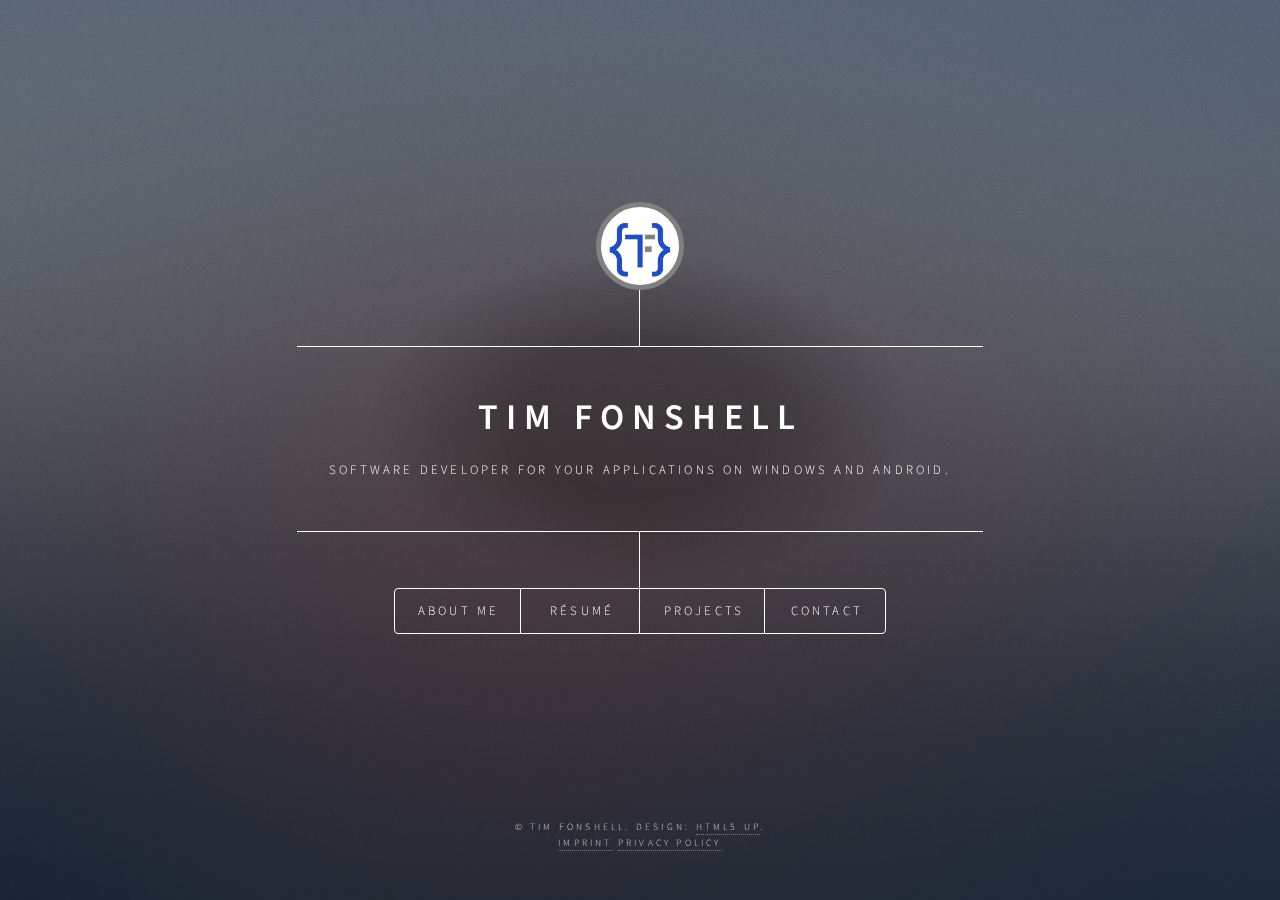
==== index.html @ 6abaddc1 "Quickfix: removed line with duplicate information" ====
<!DOCTYPE HTML> 
<!--
	Dimension by HTML5 UP
	html5up.net | @ajlkn
	Free for personal and commercial use under the CCA 3.0 license (html5up.net/license)
-->
<html>
	<head>
		<title>Tim Fonshell</title>
		<meta charset="utf-8" />
		<meta name="viewport" content="width=device-width, initial-scale=1, user-scalable=no" />
		<link rel="stylesheet" href="assets/css/main.css" />
		<link rel="apple-touch-icon" sizes="180x180" href="images/apple-touch-icon.png">
		<link rel="icon" type="image/png" sizes="32x32" href="images/favicon-32x32.png">
		<link rel="icon" type="image/png" sizes="16x16" href="images/favicon-16x16.png">
		<link rel="manifest" href="images/site.webmanifest">
		<link rel="mask-icon" href="images/safari-pinned-tab.svg" color="#5bbad5">
		<meta name="msapplication-TileColor" content="#da532c">
		<meta name="theme-color" content="#ffffff">
		<noscript><link rel="stylesheet" href="assets/css/noscript.css" /></noscript>
		<script src="https://cloud.ccm19.de/app.js?apiKey=3ecab793d153ddeab0617e75e03e5972d43071d08a8ff75b&amp;domain=62be118987c56839d35e90d8" referrerpolicy="origin"></script>
	</head>
	<body class="is-preload">

		<!-- Wrapper -->
			<div id="wrapper">

				<!-- Header -->
					<header id="header">
						<div class="logo">
							<div class="Logo">
								<img src="images/logoTF.png" alt=""/>
							</div>
							
						</div>
						<div class="content">
							<div class="inner">
								<h1>Tim Fonshell</h1>
								<p>Software developer for your applications on Windows and Android.</p>
							</div>
						</div>
						<nav>
							<ul>
								<li><a href="#aboutMe">About me</a></li>
								<li><a href="#resume">Résumé</a></li>
								<li><a href="#projects">Projects</a></li>
								<li><a href="#contact">Contact</a></li>
								<!--<li><a href="#elements">Elements</a></li>-->
							</ul>
						</nav>
					</header>

				<!-- Main -->
					<div id="main">

						<!-- Intro -->
							<article id="aboutMe">
								<h2 class="major">About Me</h2>
								<span class="image main"><img src="images/timFonshell.jpg" alt="" /></span>
								<p>My name is Tim Fonshell,<br>
									Software Engineer B.Sc.</p>
									<!-- Where it started
										What I do.
									Why I am good at it
									-->
								<p>Software development has been an early passion of mine. I always saw it as a tool to create something amazing out of thin air. 
									Even though software development was just a part of my studies of product development mechatronics, 
									I started my career as an embedded software developer. Working in the automotive industry I gained a massive amount of experience, 
									not only in software but also in the hardware it controls.
								</p>
								<p>After a few years, I decided to leave the automotive field and become a classical software developer. 
									I again chose a steep learning curve and am now developing desktop applications for Windows and Android applications.
								</p>
								<p>Next to my projects as an employee, I keep learning new topics and developing my own projects, too. 
									Something that stuck with me from my studies is 3D printing. 
									I still possess professional CAD skills that I use to design parts that I then print.
								</p>
							</article>

						<!-- Work -->
							<article id="resume">
								<h2 class="major">Résumé</h2>
								<span class="image main"><img src="images/workplace.jpg" alt="" />Photo by <a href="https://unsplash.com/@kate_sade?utm_source=unsplash&utm_medium=referral&utm_content=creditCopyText" target="_blank" rel="noopener noreferrer">kate.sade</a> on <a href="https://unsplash.com/s/photos/workplace?utm_source=unsplash&utm_medium=referral&utm_content=creditCopyText" target="_blank" rel="noopener noreferrer">Unsplash</a>
								</span>
								<h3>Summary</h3>
								<p>
									I am not your usual software engineer who did nothing else besides software. 
									Thanks to my extensive work experience in different fields I can not only write code. 
									I also have strong communication skills to explain complex matters to anyone in simple terms. 
									In addition to that my practical experience with technology helps me not only think of the code but also to have the physical world in mind. 
									Besides me being a naturally good team member, thanks to several years as a member of an employee representative committee, 
									I am trained to be one, too.
								</p>
								<h3>Work Experience</h3>
								<h5>Feb. 2021 - today</h5>
								<h4>Software-developer at Grauthoff Turengruppe GmbH</h4>
								<ul>
									<li>Development of new software features for the company's own calculation tool in C#</li>
									<li>Development of internal software tools for process automation and data processing in C#</li>
									<li>Development of unit tests for our libraries with xUnit in C#</li>
									<li>Setup, maintenance and development of SQL databases on different Serverplatforms</li>
									<li>Direct customer support for the calculation tool</li>
								</ul>
								<h5>Jan. 2019 - Dec. 2020</h5>
								<h4>Application Engineer at BHTC GmbH</h4>
								<ul>
									<li>Development of customer-specific, embedded control unit software in Simulink and C++</li>
									<li>Development of the software in strict compliance with the development process and quality standards</li>
									<li>Creation and maintenance of requirement and functional specifications in IBM DOORS</li>
									<li>Frequent coordination with customers about feasibility and implementation of new software features</li>
									<li>Commissioning and coordination of the developed software in the prototype vehicles up to acceptance</li>
								</ul>
								<h5>Apr. 2017 - Sep. 2018</h5>
								<h4>Member of the employee representative committee at dSPACE</h4>
								<ul>
									<li>Mediation between employees and their superiors in the event of conflicts</li>
									<li>Representing the interests of the employees to the HR and management</li>
									<li>Development of concepts and solutions for new company programs, such as e.g. protection of the psychological
										health, or company leisure program</li>
								</ul>
								<h5>Jul. 2016 - Dec. 2018</h5>
								<h4>Product Trainer at dSPACE GmbH</h4>
								<ul>
									<li>Development and maintenance of development materials for GIL systems</li>
									<li>Planning and execution of trainings for customers and internal employees locally and abroad</li>
									<li>Processing of feedback and adjustment of the training material</li>
									<li>Constant learning process of new features of the SCALEXIO system</li>
								</ul>
								<h5>Mar. 2014 - Dec. 2018</h5>
								<h4>Application engineer at dSPACE GmbH</h4>
								<ul>
									<li>Development of hardware in the loop (HIL) simulator software in Matlab Simulink according to customer requirements</li>
									<li>Planning of HIL hardware in collaboration with customers with writing and maintaining requirement documents</li>
									<li>Development of FPGA software with Xilinx for special applications</li>
									<li>Commissioning of HIL systems with customers</li>
									<li>Basic training of customers for their new HIL system</li>
									<li>Technical consultant of the sales department</li>
								</ul>
								<h5>Aug. 2007 - Jul. 2010</h5>
								<h4>Apprenticeship as a car technician with training on the job at Daimler AG</h4>
								<ul>
									<li>Systematic diagnosis of faults</li>
									<li>Planning and execution of repair work</li>
									<li>Mechanics, electronics, and communication systems</li>
								</ul>
								<h5>Mar. 2007 - Jul. 2007</h5>
								<h4>Warehouse worker</h4>
								<ul>
									<li>Commissioning, packing, and shipping goods</li>
								</ul>
								<h5>Jul. 2005 - Feb. 2007</h5>
								<h4>Military service in Germany</h4>
								<ul>
									<li>Guard for formal parades</li>
									<li>Classical combat training and infantry</li>
								</ul>
								<h3>Education</h3>
								<h5>Sep. 2010 - Feb. 2014</h5>
								<h4>B.Sc. product development mechatronics</h4>
								<ul>
									<li>Educated in several idea finding and development processes</li>
									<li>Training in CAD design from the first sketch, over model to technical drawing according to industrial standards</li>
									<li>Training in software development in Java, C, and C for embedded systems</li>
									<li>Training in calculating and designing electronics</li>
									<li>Several development projects for real companies</li>
									<li>Internship at Hella KGaA Hueck & Co. where I designed a software tool for Windows for processing camera data and calibrating a 
										display in order to test inhomogeneous light densities with human test subjects. The software was developed in C#.</li>
									<li>Bachelor thesis: Development of an efficient cooling concept for laser diodes in cars with help of ANSYS thermal simulation software</li>
								</ul>
								<h3>Skills</h3>
								<ul>
									<li>Main Coding languages: C#, Java, Python</li>
									<li>Experience with SQL</li>
									<li>Successful debugging practices</li>
									<li>CAD design with Fusion 360</li>
								</ul>
							</article>

						<!-- About -->
							<article id="projects">
								<h2 class="major">Projects</h2>
								<span class="image main"><img src="images/coding.jpg" alt="" />Photo by <a href="https://unsplash.com/@cgower?utm_source=unsplash&utm_medium=referral&utm_content=creditCopyText" target="_blank" rel="noopener noreferrer">Christopher Gower</a> on <a href="https://unsplash.com/s/photos/coding?utm_source=unsplash&utm_medium=referral&utm_content=creditCopyText" target="_blank" rel="noopener noreferrer">Unsplash</a>
								</span>
								<p>
									Unfortunately most of my work is done for my employers and customers and thus protected under NDA. 
									For more details about these projects take a look at my <a href="#resume">résumé</a> or <a href="#contact">contact me</a>.
								</p>
								<h3>Fusion 360 plugin "Consecutive numbers"</h3>
								<p>
									Fusion 360 offers functionality to quickly create text, and with that also numbers, on 3d modeled parts. 
									Unfortunately, it can be very time-consuming to create a chain of numbers e.g. for a gauge, or a scale on the part. 
									This is why I wrote this plugin to create a chain of consecutive numbers in no time. 
									Simply create a sketch line and define a few parameters for the number chain and my plugin will do the rest.
								</p>
								<p>
									<a href="https://apps.autodesk.com/FUSION/en/Detail/Index?id=2596544494117175280&appLang=en&os=Win64" target="_blank" rel="noopener noreferrer">Plugin in Autodesk Store</a>
								</p>
								<p>
									<div class="video-responsive">
										<iframe
										src="https://www.youtube.com/embed/m795gycwrws">
									</iframe>
									</div>
								</p>
								
								<h3>This website</h3>
								<p>
									This website isn't necessarily an example of my software development work, but of my project management skills. 
									Since I am not a web developer, I focused on bringing third-party tools and libraries together to get the website up and running. 
									I got the base template from <a href="https://html5up.net" target="_blank" rel="noopener noreferrer">HTML5 UP</a> which I modified to fit my needs. 
									The cookie consent banner is coming from the <a href="https://www.ccm19.de/" target="_blank" rel="noopener noreferrer">cookie consent manager 19</a> and the contact form is provided by 
									<a href="https://formspree.io/" target="_blank" rel="noopener noreferrer">formspree.io</a>. 
									Thanks to these services I had the website up and running in just a few days.
								</p>
								<p>
									<a href="https://github.com/fonsti/fonsti.github.io" target="_blank" rel="noopener noreferrer">Code for my website</a>
								</p>
								<p>
									<span class="image main"><img src="images/screenshotWebsite.jpg" alt="" />
									</span>
								</p>
							</article>

						<!-- Contact -->
							<article id="contact">
								<h2 class="major">Contact</h2>
								<form
  									action="https://formspree.io/f/xlezynyq"
  									method="POST"
								>
									<label>
										Full Name:
										<input type="text" name="name">
									</label>
									<label>
										Your email:
										<input type="email" name="email">
									</label>
									<label>
										Your message:
										<textarea name="message"></textarea>
									</label>
									<!-- your other form fields go here -->
									
									<button type="submit">Send</button>
								</form>
								<ul class="icons">
									<li><a href="https://www.linkedin.com/in/tim-fonshell-46471a162/" target="_blank" rel="noopener noreferrer" class="icon brands fa-linkedin"><span class="label">LinkedIn</span></a></li>
									<li><a href="https://www.xing.com/profile/Tim_Fonshell/cv" target="_blank" rel="noopener noreferrer" class="icon brands fa-xing"><span class="label">Xing</span></a></li>
								</ul>
							</article>

							<article id="imprint">
								<h2 class="major">Imprint</h2>
								<p>
									Deutsche Version s.u.
								</p>

								<section>
									<h1>Site Notice</h1>

									<h2>Information pursuant to Sect. 5 German Telemedia Act (TMG)</h2>
									<p>Tim Fonshell<br />
									Hudeweg 19<br />
									33102 Paderborn</p>

									<h2>Contact</h2>
									<p>Phone: 01722475182<br />
									E-mail: tim.fonshell@gmail.com</p>

									<h2>Person responsible for editorial</h2>
									<p>Tim Fonshell</p>

									<h2>EU dispute resolution</h2>
									<p>The European Commission provides a platform for online dispute resolution (ODR): <a href="https://ec.europa.eu/consumers/odr/" target="_blank" rel="noopener noreferrer">https://ec.europa.eu/consumers/odr/</a>.<br /> Our e-mail address can be found above in the site notice.</p>

									<h2>Dispute resolution proceedings in front of a consumer arbitration board</h2>
									<p>We participate in a dispute settlement procedure before a consumer arbitration board. The competent consumer arbitration board is Zentrum für Schlichtung e.V., Straßburger Straße 8, 77694 Kehl am Rhein (<a href="https://www.verbraucher-schlichter.de" rel="noopener noreferrer" target="_blank">https://www.verbraucher-schlichter.de</a>).</p>

									<h2>Attributions</h2>
									<p>Cookie icon: <a href="https://www.flaticon.com/free-icons/biscuit" title="biscuit icons">Biscuit icons created by Trinh Ho - Flaticon</a></p>
								</section>

								<section>
									<h1>Impressum</h1>

									<h2>Angaben gemäß § 5 TMG</h2>
									<p>Tim Fonshell<br />
									Hudeweg 19<br />
									33102 Paderborn</p>

									<h2>Kontakt</h2>
									<p>Telefon: 01722475182<br />
									E-Mail: tim.fonshell@gmail.com</p>

									<h2>Redaktionell verantwortlich</h2>
									<p>Tim Fonshell</p>

									<h2>EU-Streitschlichtung</h2>
									<p>Die Europäische Kommission stellt eine Plattform zur Online-Streitbeilegung (OS) bereit: <a href="https://ec.europa.eu/consumers/odr/" target="_blank" rel="noopener noreferrer">https://ec.europa.eu/consumers/odr/</a>.<br /> Unsere E-Mail-Adresse finden Sie oben im Impressum.</p>

									<h2>Verbraucher­streit­beilegung/Universal­schlichtungs­stelle</h2>
									<p>Wir nehmen an einem Streitbeilegungsverfahren vor einer Verbraucherschlichtungsstelle teil. Zuständig ist die Universalschlichtungsstelle des Zentrums für Schlichtung e.V., Straßburger Straße 8, 77694 Kehl am Rhein (<a href="https://www.verbraucher-schlichter.de" rel="noopener noreferrer" target="_blank">https://www.verbraucher-schlichter.de</a>).</p>

									<h2>Zuschreibungen</h2>
									<p>Cookie Icon: <a href="https://www.flaticon.com/free-icons/biscuit" title="biscuit icons">Biscuit icons created by Trinh Ho - Flaticon</a></p>
								</section>
							</article>

							<article id="privacyPolicy">
								<h2 class="major">Privacy Policy</h2>
								<p>
									Deutsche Version s.u.
								</p>

								<section>
									<h1>Privacy Policy</h1>
									<h2>1. An overview of data protection</h2>
									<h3>General information</h3> <p>The following information will provide you with an easy to navigate overview of what will happen with your personal data when you visit this website. The term “personal data” comprises all data that can be used to personally identify you. For detailed information about the subject matter of data protection, please consult our Data Protection Declaration, which we have included beneath this copy.</p>
									<h3>Data recording on this website</h3> <h4>Who is the responsible party for the recording of data on this website (i.e., the “controller”)?</h4> <p>The data on this website is processed by the operator of the website, whose contact information is available under section “Information about the responsible party (referred to as the “controller” in the GDPR)” in this Privacy Policy.</p> <h4>How do we record your data?</h4> <p>We collect your data as a result of your sharing of your data with us. This may, for instance be information you enter into our contact form.</p> <p>Other data shall be recorded by our IT systems automatically or after you consent to its recording during your website visit. This data comprises primarily technical information (e.g., web browser, operating system, or time the site was accessed). This information is recorded automatically when you access this website.</p> <h4>What are the purposes we use your data for?</h4> <p>A portion of the information is generated to guarantee the error free provision of the website. Other data may be used to analyze your user patterns.</p> <h4>What rights do you have as far as your information is concerned?</h4> <p>You have the right to receive information about the source, recipients, and purposes of your archived personal data at any time without having to pay a fee for such disclosures. You also have the right to demand that your data are rectified or eradicated. If you have consented to data processing, you have the option to revoke this consent at any time, which shall affect all future data processing. Moreover, you have the right to demand that the processing of your data be restricted under certain circumstances. Furthermore, you have the right to log a complaint with the competent supervising agency.</p> <p>Please do not hesitate to contact us at any time if you have questions about this or any other data protection related issues.</p>
									<h3>Analysis tools and tools provided by third parties</h3> <p>There is a possibility that your browsing patterns will be statistically analyzed when your visit this website. Such analyses are performed primarily with what we refer to as analysis programs.</p> <p>For detailed information about these analysis programs please consult our Data Protection Declaration below.</p>
									<h2>2. Hosting and Content Delivery Networks (CDN)</h2>
									<h3>External Hosting</h3> <p>This website is hosted by an external service provider (host). Personal data collected on this website are stored on the servers of the host. These may include, but are not limited to, IP addresses, contact requests, metadata and communications, contract information, contact information, names, web page access, and other data generated through a web site.</p> <p>The host is used for the purpose of fulfilling the contract with our potential and existing customers (Art. 6(1)(b) GDPR) and in the interest of secure, fast, and efficient provision of our online services by a professional provider (Art. 6(1)(f) GDPR). If appropriate consent has been obtained, the processing is carried out exclusively on the basis of Art. 6 (1)(a) GDPR and § 25 (1) TTDSG, insofar the consent includes the storage of cookies or the access to information in the user's end device (e.g., device fingerprinting) within the meaning of the TTDSG. This consent can be revoked at any time.</p> <p>Our host will only process your data to the extent necessary to fulfil its performance obligations and to follow our instructions with respect to such data.</p> <p>We are using the following host:</p>
									<p>GitHub Inc.<br />
									88 Colin P Kelly Junior Street<br />
									San Francisco, CA 94107<br />
									USA</p>
									<h3>Google Cloud CDN</h3> <p>We use the Google Cloud CDN content delivery network. The provider is Google Ireland Limited (“Google”), Gordon House, Barrow Street, Dublin 4, Ireland.</p> <p>Google offers a globally distributed content delivery network. Technically, the transfer of information between your browser and our website is routed through the Google network. This enables us to increase the global accessibility and performance of our website.</p> <p>The use of Google Cloud CDN is based on our legitimate interest in the most error-free and secure provision of our website (Art. 6(1)(f) GDPR).</p> <p>Data transmission to the US is based on the Standard Contractual Clauses (SCC) of the European Commission. Details can be found here: <a href="https://cloud.google.com/terms/eu-model-contract-clause" target="_blank" rel="noopener noreferrer">https://cloud.google.com/terms/eu-model-contract-clause</a>.</p> <p>You can find more information about Google Cloud CDN here: <a href="https://cloud.google.com/cdn/docs/overview?hl=en" target="_blank" rel="noopener noreferrer">https://cloud.google.com/cdn/docs/overview?hl=en</a>.</p>
									<h2>3. General information and mandatory information</h2>
									<h3>Data protection</h3> <p>The operators of this website and its pages take the protection of your personal data very seriously. Hence, we handle your personal data as confidential information and in compliance with the statutory data protection regulations and this Data Protection Declaration.</p> <p>Whenever you use this website, a variety of personal information will be collected. Personal data comprises data that can be used to personally identify you. This Data Protection Declaration explains which data we collect as well as the purposes we use this data for. It also explains how, and for which purpose the information is collected.</p> <p>We herewith advise you that the transmission of data via the Internet (i.e., through e-mail communications) may be prone to security gaps. It is not possible to completely protect data against third-party access.</p>
									<h3>Information about the responsible party (referred to as the “controller” in the GDPR)</h3> <p>The data processing controller on this website is:</p> <p>Tim Fonshell<br />
									Hudeweg 19<br />
									33102 Paderborn</p>

									<p>Phone: 01722475182<br />
									E-mail: tim.fonshell@gmail.com</p>
									<p>The controller is the natural person or legal entity that single-handedly or jointly with others makes decisions as to the purposes of and resources for the processing of personal data (e.g., names, e-mail addresses, etc.).</p>

									<h3>Storage duration</h3> <p>Unless a more specific storage period has been specified in this privacy policy, your personal data will remain with us until the purpose for which it was collected no longer applies. If you assert a justified request for deletion or revoke your consent to data processing, your data will be deleted, unless we have other legally permissible reasons for storing your personal data (e.g., tax or commercial law retention periods); in the latter case, the deletion will take place after these reasons cease to apply.</p>
									<h3>General information on the legal basis for the data processing on this website</h3> <p>If you have consented to data processing, we process your personal data on the basis of Art. 6(1)(a) GDPR or Art. 9 (2)(a) GDPR, if special categories of data are processed according to Art. 9 (1) DSGVO. In the case of explicit consent to the transfer of personal data to third countries, the data processing is also based on Art. 49 (1)(a) GDPR. If you have consented to the storage of cookies or to the access to information in your end device (e.g., via device fingerprinting), the data processing is additionally based on § 25 (1) TTDSG. The consent can be revoked at any time. If your data is required for the fulfillment of a contract or for the implementation of pre-contractual measures, we process your data on the basis of Art. 6(1)(b) GDPR. Furthermore, if your data is required for the fulfillment of a legal obligation, we process it on the basis of Art. 6(1)(c) GDPR. Furthermore, the data processing may be carried out on the basis of our legitimate interest according to Art. 6(1)(f) GDPR. Information on the relevant legal basis in each individual case is provided in the following paragraphs of this privacy policy.</p>
									<h3>Information on data transfer to the USA and other non-EU countries</h3> <p>Among other things, we use tools of companies domiciled in the United States or other from a data protection perspective non-secure non-EU countries. If these tools are active, your personal data may potentially be transferred to these non-EU countries and may be processed there. We must point out that in these countries, a data protection level that is comparable to that in the EU cannot be guaranteed. For instance, U.S. enterprises are under a mandate to release personal data to the security agencies and you as the data subject do not have any litigation options to defend yourself in court. Hence, it cannot be ruled out that U.S. agencies (e.g., the Secret Service) may process, analyze, and permanently archive your personal data for surveillance purposes. We have no control over these processing activities.</p><h3>Revocation of your consent to the processing of data</h3> <p>A wide range of data processing transactions are possible only subject to your express consent. You can also revoke at any time any consent you have already given us. This shall be without prejudice to the lawfulness of any data collection that occurred prior to your revocation.</p>
									<h3>Right to object to the collection of data in special cases; right to object to direct advertising (Art. 21 GDPR)</h3> <p>IN THE EVENT THAT DATA ARE PROCESSED ON THE BASIS OF ART. 6(1)(E) OR (F) GDPR, YOU HAVE THE RIGHT TO AT ANY TIME OBJECT TO THE PROCESSING OF YOUR PERSONAL DATA BASED ON GROUNDS ARISING FROM YOUR UNIQUE SITUATION. THIS ALSO APPLIES TO ANY PROFILING BASED ON THESE PROVISIONS. TO DETERMINE THE LEGAL BASIS, ON WHICH ANY PROCESSING OF DATA IS BASED, PLEASE CONSULT THIS DATA PROTECTION DECLARATION. IF YOU LOG AN OBJECTION, WE WILL NO LONGER PROCESS YOUR AFFECTED PERSONAL DATA, UNLESS WE ARE IN A POSITION TO PRESENT COMPELLING PROTECTION WORTHY GROUNDS FOR THE PROCESSING OF YOUR DATA, THAT OUTWEIGH YOUR INTERESTS, RIGHTS AND FREEDOMS OR IF THE PURPOSE OF THE PROCESSING IS THE CLAIMING, EXERCISING OR DEFENCE OF LEGAL ENTITLEMENTS (OBJECTION PURSUANT TO ART. 21(1) GDPR).</p> <p>IF YOUR PERSONAL DATA IS BEING PROCESSED IN ORDER TO ENGAGE IN DIRECT ADVERTISING, YOU HAVE THE RIGHT TO OBJECT TO THE PROCESSING OF YOUR AFFECTED PERSONAL DATA FOR THE PURPOSES OF SUCH ADVERTISING AT ANY TIME. THIS ALSO APPLIES TO PROFILING TO THE EXTENT THAT IT IS AFFILIATED WITH SUCH DIRECT ADVERTISING. IF YOU OBJECT, YOUR PERSONAL DATA WILL SUBSEQUENTLY NO LONGER BE USED FOR DIRECT ADVERTISING PURPOSES (OBJECTION PURSUANT TO ART. 21(2) GDPR).</p>
									<h3>Right to log a complaint with the competent supervisory agency</h3> <p>In the event of violations of the GDPR, data subjects are entitled to log a complaint with a supervisory agency, in particular in the member state where they usually maintain their domicile, place of work or at the place where the alleged violation occurred. The right to log a complaint is in effect regardless of any other administrative or court proceedings available as legal recourses.</p>
									<h3>Right to data portability</h3> <p>You have the right to demand that we hand over any data we automatically process on the basis of your consent or in order to fulfil a contract be handed over to you or a third party in a commonly used, machine readable format. If you should demand the direct transfer of the data to another controller, this will be done only if it is technically feasible.</p>
									<h3>Information about, rectification and eradication of data</h3> <p>Within the scope of the applicable statutory provisions, you have the right to at any time demand information about your archived personal data, their source and recipients as well as the purpose of the processing of your data. You may also have a right to have your data rectified or eradicated. If you have questions about this subject matter or any other questions about personal data, please do not hesitate to contact us at any time.</p>
									<h3>Right to demand processing restrictions</h3> <p>You have the right to demand the imposition of restrictions as far as the processing of your personal data is concerned. To do so, you may contact us at any time. The right to demand restriction of processing applies in the following cases:</p> <ul> <li>In the event that you should dispute the correctness of your data archived by us, we will usually need some time to verify this claim. During the time that this investigation is ongoing, you have the right to demand that we restrict the processing of your personal data.</li> <li>If the processing of your personal data was/is conducted in an unlawful manner, you have the option to demand the restriction of the processing of your data in lieu of demanding the eradication of this data.</li> <li>If we do not need your personal data any longer and you need it to exercise, defend or claim legal entitlements, you have the right to demand the restriction of the processing of your personal data instead of its eradication.</li> <li>If you have raised an objection pursuant to Art. 21(1) GDPR, your rights and our rights will have to be weighed against each other. As long as it has not been determined whose interests prevail, you have the right to demand a restriction of the processing of your personal data.</li> </ul> <p>If you have restricted the processing of your personal data, these data – with the exception of their archiving – may be processed only subject to your consent or to claim, exercise or defend legal entitlements or to protect the rights of other natural persons or legal entities or for important public interest reasons cited by the European Union or a member state of the EU.</p>
									<h3>SSL and/or TLS encryption</h3> <p>For security reasons and to protect the transmission of confidential content, such as purchase orders or inquiries you submit to us as the website operator, this website uses either an SSL or a TLS encryption program. You can recognize an encrypted connection by checking whether the address line of the browser switches from “http://” to “https://” and also by the appearance of the lock icon in the browser line.</p> <p>If the SSL or TLS encryption is activated, data you transmit to us cannot be read by third parties.</p>
									<h3>Rejection of unsolicited e-mails</h3> <p>We herewith object to the use of contact information published in conjunction with the mandatory information to be provided in our Site Notice to send us promotional and information material that we have not expressly requested. The operators of this website and its pages reserve the express right to take legal action in the event of the unsolicited sending of promotional information, for instance via SPAM messages.</p>
									<h2>4. Recording of data on this website</h2>
									<h3>Cookies</h3> <p>Our websites and pages use what the industry refers to as “cookies.” Cookies are small text files that do not cause any damage to your device. They are either stored temporarily for the duration of a session (session cookies) or they are permanently archived on your device (permanent cookies). Session cookies are automatically deleted once you terminate your visit. Permanent cookies remain archived on your device until you actively delete them, or they are automatically eradicated by your web browser.</p> <p>In some cases, it is possible that third-party cookies are stored on your device once you enter our site (third-party cookies). These cookies enable you or us to take advantage of certain services offered by the third party (e.g., cookies for the processing of payment services).</p> <p>Cookies have a variety of functions. Many cookies are technically essential since certain website functions would not work in the absence of the cookies (e.g., the shopping cart function or the display of videos). The purpose of other cookies may be the analysis of user patterns or the display of promotional messages.</p> <p>Cookies, which are required for the performance of electronic communication transactions, or for the provision of certain functions you want to use (e.g., for the shopping cart function) or those that are necessary for the optimization (required cookies) of the website (e.g., cookies that provide measurable insights into the web audience), shall be stored on the basis of Art. 6(1)(f) GDPR, unless a different legal basis is cited. The operator of the website has a legitimate interest in the storage of required cookies to ensure the technically error free and optimized provision of the operator’s services. If your consent to the storage of the cookies and similar recognition technologies has been requested, processing occurs exclusively on the basis of the consent obtained (Art. 6(1)(a) GDPR and § 25 (1) TTDSG); this consent may be revoked at any time.</p> <p>You have the option to set up your browser in such a manner that you will be notified any time cookies are placed and to permit the acceptance of cookies only in specific cases. You may also exclude the acceptance of cookies in certain cases or in general or activate the delete function for the automatic eradication of cookies when the browser closes. If cookies are deactivated, the functions of this website may be limited.</p> <p>In the event that third-party cookies are used or if cookies are used for analytical purposes, we will separately notify you in conjunction with this Data Protection Policy and, if applicable, ask for your consent.</p>
									<h3>CCM19</h3> <p>Our website uses CCM19 to obtain your consent for the storage of certain cookies on your device or for the use of specific technologies and to document the former in a data protection compliant manner. The provider of this technology is Papoo Software & Media GmbH, Auguststr. 4, 53229 Bonn, Germany (hereinafter referred to as “CCM19”).</p> <p>When you access our website, a connection with the servers of CCM19 is established to obtain your consent and other declarations related to the use of cookies. Subsequently, CCM19 will store a cookie in your browser to be able to allocate the granted consent or revocation. The data generated using this system will be archived by us until you ask us to delete it, delete the CCM19 cookie yourself or the purpose for the archiving of the data no longer applies. This shall be without prejudice to any mandatory statutory archiving periods.</p> <p>We use CCM19 to obtain the consent mandated by law for the use of cookies. The legal basis for this is Art.6 (1)(1)(f) GDPR.</p>
									<h3>Contact form</h3> <p>If you submit inquiries to us via our contact form, the information provided in the contact form as well as any contact information provided therein will be stored by us in order to handle your inquiry and in the event that we have further questions. We will not share this information without your consent.</p> <p>The processing of these data is based on Art. 6(1)(b) GDPR, if your request is related to the execution of a contract or if it is necessary to carry out pre-contractual measures. In all other cases the processing is based on our legitimate interest in the effective processing of the requests addressed to us (Art. 6(1)(f) GDPR) or on your agreement (Art. 6(1)(a) GDPR) if this has been requested; the consent can be revoked at any time.</p> <p>The information you have entered into the contact form shall remain with us until you ask us to eradicate the data, revoke your consent to the archiving of data or if the purpose for which the information is being archived no longer exists (e.g., after we have concluded our response to your inquiry). This shall be without prejudice to any mandatory legal provisions, in particular retention periods.</p>
									<h2>5. Social media</h2>
									<h3>LinkedIn</h3> <p>This website uses elements of the LinkedIn network. The provider is LinkedIn Ireland Unlimited Company, Wilton Plaza, Wilton Place, Dublin 2, Ireland.</p> <p>Any time you access a page of this website that contains elements of LinkedIn, a connection to LinkedIn’s servers is established. LinkedIn is notified that you have visited this website with your IP address. If you click on LinkedIn’s “Recommend” button and are logged into your LinkedIn account at the time, LinkedIn will be in a position to allocate your visit to this website to your user account. We have to point out that we as the provider of the websites do not have any knowledge of the content of the transferred data and its use by LinkedIn.</p> <p>If your approval (consent) has been obtained the use of the abovementioned service shall occur on the basis of Art. 6 (1)(a) GDPR and § 25 TTDSG (German Telecommunications Act). Such consent may be revoked at any time. If your consent was not obtained, the use of the service will occur on the basis of our legitimate interest in making our information as comprehensively visible as possible on social media.</p> <p>Data transmission to the US is based on the Standard Contractual Clauses (SCC) of the European Commission. Details can be found here: <a href="https://www.linkedin.com/help/linkedin/answer/62538/datenubertragung-aus-der-eu-dem-ewr-und-der-schweiz?lang=en" target="_blank" rel="noopener noreferrer">https://www.linkedin.com/help/linkedin/answer/62538/datenubertragung-aus-der-eu-dem-ewr-und-der-schweiz?lang=en</a>.</p> <p>For further information on this subject, please consult LinkedIn’s Data Privacy Declaration at: <a href="https://www.linkedin.com/legal/privacy-policy" target="_blank" rel="noopener noreferrer">https://www.linkedin.com/legal/privacy-policy</a>.</p>
									<h3>XING</h3> <p>This website uses elements of the XING network. The provider is the New Work SE, Dammtorstraße 30, 20354 Hamburg, Germany.</p> <p>Any time one of our sites/pages that contains elements of XING is accessed, a connection with XING’s servers is established. As far as we know, this does not result in the archiving of any personal data. In particular, the service does not store any IP addresses or analyze user patterns.</p> <p>If your approval (consent) has been obtained the use of the abovementioned service shall occur on the basis of Art. 6 (1)(a) GDPR and § 25 TTDSG (German Telecommunications Act). Such consent may be revoked at any time. If your consent was not obtained, the use of the service will occur on the basis of our legitimate interest in making our information as comprehensively visible as possible on social media.</p> <p>For more information on data protection and the XING share button please consult the Data Protection Declaration of Xing at: <a href="https://www.xing.com/app/share?op=data_protection" target="_blank" rel="noopener noreferrer">https://www.xing.com/app/share?op=data_protection</a>.</p>
									<h2>6. Plug-ins and Tools</h2>
									<h3>YouTube</h3> <p>This website embeds videos of the website YouTube. The website operator is Google Ireland Limited (“Google”), Gordon House, Barrow Street, Dublin 4, Ireland.</p> <p>If you visit a page on this website into which a YouTube has been embedded, a connection with YouTube’s servers will be established. As a result, the YouTube server will be notified, which of our pages you have visited.</p> <p>Furthermore, YouTube will be able to place various cookies on your device or comparable technologies for recognition (e.g. device fingerprinting). In this way YouTube will be able to obtain information about this website’s visitors. Among other things, this information will be used to generate video statistics with the aim of improving the user friendliness of the site and to prevent attempts to commit fraud.</p> <p>If you are logged into your YouTube account while you visit our site, you enable YouTube to directly allocate your browsing patterns to your personal profile. You have the option to prevent this by logging out of your YouTube account.</p> <p>The use of YouTube is based on our interest in presenting our online content in an appealing manner. Pursuant to Art. 6(1)(f) GDPR, this is a legitimate interest. If appropriate consent has been obtained, the processing is carried out exclusively on the basis of Art. 6(1)(a) GDPR and § 25 (1) TTDSG, insofar the consent includes the storage of cookies or the access to information in the user’s end device (e.g., device fingerprinting) within the meaning of the TTDSG. This consent can be revoked at any time.</p> <p>For more information on how YouTube handles user data, please consult the YouTube Data Privacy Policy under: <a href="https://policies.google.com/privacy?hl=en" target="_blank" rel="noopener noreferrer">https://policies.google.com/privacy?hl=en</a>.</p>
									<h3>Font Awesome (local embedding)</h3> <p>This website uses Font Awesome to ensure the uniform use of fonts on this site. Font Awesome is locally installed so that a connection to Fonticons, Inc.’s servers will not be established in conjunction with this application.</p> <p>For more information on Font Awesome, please and consult the Data Privacy Declaration for Font Awesome under: <a href="https://fontawesome.com/privacy" target="_blank" rel="noopener noreferrer">https://fontawesome.com/privacy</a>.</p>
								</section>

								<section>
									<h1>Datenschutz­erklärung</h1>
									<h2>1. Datenschutz auf einen Blick</h2>
									<h3>Allgemeine Hinweise</h3> <p>Die folgenden Hinweise geben einen einfachen Überblick darüber, was mit Ihren personenbezogenen Daten passiert, wenn Sie diese Website besuchen. Personenbezogene Daten sind alle Daten, mit denen Sie persönlich identifiziert werden können. Ausführliche Informationen zum Thema Datenschutz entnehmen Sie unserer unter diesem Text aufgeführten Datenschutzerklärung.</p>
									<h3>Datenerfassung auf dieser Website</h3> <h4>Wer ist verantwortlich für die Datenerfassung auf dieser Website?</h4> <p>Die Datenverarbeitung auf dieser Website erfolgt durch den Websitebetreiber. Dessen Kontaktdaten können Sie dem Abschnitt „Hinweis zur Verantwortlichen Stelle“ in dieser Datenschutzerklärung entnehmen.</p> <h4>Wie erfassen wir Ihre Daten?</h4> <p>Ihre Daten werden zum einen dadurch erhoben, dass Sie uns diese mitteilen. Hierbei kann es sich z. B. um Daten handeln, die Sie in ein Kontaktformular eingeben.</p> <p>Andere Daten werden automatisch oder nach Ihrer Einwilligung beim Besuch der Website durch unsere IT-Systeme erfasst. Das sind vor allem technische Daten (z. B. Internetbrowser, Betriebssystem oder Uhrzeit des Seitenaufrufs). Die Erfassung dieser Daten erfolgt automatisch, sobald Sie diese Website betreten.</p> <h4>Wofür nutzen wir Ihre Daten?</h4> <p>Ein Teil der Daten wird erhoben, um eine fehlerfreie Bereitstellung der Website zu gewährleisten. Andere Daten können zur Analyse Ihres Nutzerverhaltens verwendet werden.</p> <h4>Welche Rechte haben Sie bezüglich Ihrer Daten?</h4> <p>Sie haben jederzeit das Recht, unentgeltlich Auskunft über Herkunft, Empfänger und Zweck Ihrer gespeicherten personenbezogenen Daten zu erhalten. Sie haben außerdem ein Recht, die Berichtigung oder Löschung dieser Daten zu verlangen. Wenn Sie eine Einwilligung zur Datenverarbeitung erteilt haben, können Sie diese Einwilligung jederzeit für die Zukunft widerrufen. Außerdem haben Sie das Recht, unter bestimmten Umständen die Einschränkung der Verarbeitung Ihrer personenbezogenen Daten zu verlangen. Des Weiteren steht Ihnen ein Beschwerderecht bei der zuständigen Aufsichtsbehörde zu.</p> <p>Hierzu sowie zu weiteren Fragen zum Thema Datenschutz können Sie sich jederzeit an uns wenden.</p>
									<h3>Analyse-Tools und Tools von Dritt­anbietern</h3> <p>Beim Besuch dieser Website kann Ihr Surf-Verhalten statistisch ausgewertet werden. Das geschieht vor allem mit sogenannten Analyseprogrammen.</p> <p>Detaillierte Informationen zu diesen Analyseprogrammen finden Sie in der folgenden Datenschutzerklärung.</p>
									<h2>2. Hosting und Content Delivery Networks (CDN)</h2>
									<h3>Externes Hosting</h3> <p>Diese Website wird bei einem externen Dienstleister gehostet (Hoster). Die personenbezogenen Daten, die auf dieser Website erfasst werden, werden auf den Servern des Hosters gespeichert. Hierbei kann es sich v. a. um IP-Adressen, Kontaktanfragen, Meta- und Kommunikationsdaten, Vertragsdaten, Kontaktdaten, Namen, Websitezugriffe und sonstige Daten, die über eine Website generiert werden, handeln.</p> <p>Der Einsatz des Hosters erfolgt zum Zwecke der Vertragserfüllung gegenüber unseren potenziellen und bestehenden Kunden (Art. 6 Abs. 1 lit. b DSGVO) und im Interesse einer sicheren, schnellen und effizienten Bereitstellung unseres Online-Angebots durch einen professionellen Anbieter (Art. 6 Abs. 1 lit. f DSGVO). Sofern eine entsprechende Einwilligung abgefragt wurde, erfolgt die Verarbeitung ausschließlich auf Grundlage von Art. 6 Abs. 1 lit. a DSGVO und § 25 Abs. 1 TTDSG, soweit die Einwilligung die Speicherung von Cookies oder den Zugriff auf Informationen im Endgerät des Nutzers (z. B. Device-Fingerprinting) im Sinne des TTDSG umfasst. Die Einwilligung ist jederzeit widerrufbar.</p> <p>Unser Hoster wird Ihre Daten nur insoweit verarbeiten, wie dies zur Erfüllung seiner Leistungspflichten erforderlich ist und unsere Weisungen in Bezug auf diese Daten befolgen.</p> <p>Wir setzen folgenden Hoster ein:</p>
									<p>GitHub Inc.<br />
									88 Colin P Kelly Junior Street<br />
									San Francisco, CA 94107<br />
									USA</p>
									<h3>Google Cloud CDN</h3> <p>Wir nutzen das Content Delivery Network Google Cloud CDN. Anbieter ist die Google Ireland Limited („Google“), Gordon House, Barrow Street, Dublin 4, Irland.</p> <p>Google bietet ein weltweit verteiltes Content Delivery Network an. Dabei wird technisch der Informationstransfer zwischen Ihrem Browser und unserer Website über das Netzwerk von Google geleitet. Hierdurch können wir die weltweite Erreichbarkeit und die Leistungsfähigkeit unserer Website erhöhen.</p> <p>Der Einsatz von Google Cloud CDN beruht auf unserem berechtigten Interesse an einer möglichst fehlerfreien und sicheren Bereitstellung unseres Webangebotes (Art. 6 Abs. 1 lit. f DSGVO).</p> <p>Die Datenübertragung in die USA wird auf die Standardvertragsklauseln der EU-Kommission gestützt. Details finden Sie hier: <a href="https://cloud.google.com/terms/eu-model-contract-clause" target="_blank" rel="noopener noreferrer">https://cloud.google.com/terms/eu-model-contract-clause</a>.</p> <p>Weitere Informationen zu Google Cloud CDN finden Sie hier: <a href="https://cloud.google.com/cdn/docs/overview?hl=de" target="_blank" rel="noopener noreferrer">https://cloud.google.com/cdn/docs/overview?hl=de</a>.</p>
									<h2>3. Allgemeine Hinweise und Pflicht­informationen</h2>
									<h3>Datenschutz</h3> <p>Die Betreiber dieser Seiten nehmen den Schutz Ihrer persönlichen Daten sehr ernst. Wir behandeln Ihre personenbezogenen Daten vertraulich und entsprechend den gesetzlichen Datenschutzvorschriften sowie dieser Datenschutzerklärung.</p> <p>Wenn Sie diese Website benutzen, werden verschiedene personenbezogene Daten erhoben. Personenbezogene Daten sind Daten, mit denen Sie persönlich identifiziert werden können. Die vorliegende Datenschutzerklärung erläutert, welche Daten wir erheben und wofür wir sie nutzen. Sie erläutert auch, wie und zu welchem Zweck das geschieht.</p> <p>Wir weisen darauf hin, dass die Datenübertragung im Internet (z. B. bei der Kommunikation per E-Mail) Sicherheitslücken aufweisen kann. Ein lückenloser Schutz der Daten vor dem Zugriff durch Dritte ist nicht möglich.</p>
									<h3>Hinweis zur verantwortlichen Stelle</h3> <p>Die verantwortliche Stelle für die Datenverarbeitung auf dieser Website ist:</p> <p>Tim Fonshell<br />
									Hudeweg 19<br />
									33102 Paderborn</p>

									<p>Telefon: 01722475182<br />
									E-Mail: tim.fonshell@gmail.com</p>
									<p>Verantwortliche Stelle ist die natürliche oder juristische Person, die allein oder gemeinsam mit anderen über die Zwecke und Mittel der Verarbeitung von personenbezogenen Daten (z. B. Namen, E-Mail-Adressen o. Ä.) entscheidet.</p>

									<h3>Speicherdauer</h3> <p>Soweit innerhalb dieser Datenschutzerklärung keine speziellere Speicherdauer genannt wurde, verbleiben Ihre personenbezogenen Daten bei uns, bis der Zweck für die Datenverarbeitung entfällt. Wenn Sie ein berechtigtes Löschersuchen geltend machen oder eine Einwilligung zur Datenverarbeitung widerrufen, werden Ihre Daten gelöscht, sofern wir keine anderen rechtlich zulässigen Gründe für die Speicherung Ihrer personenbezogenen Daten haben (z. B. steuer- oder handelsrechtliche Aufbewahrungsfristen); im letztgenannten Fall erfolgt die Löschung nach Fortfall dieser Gründe.</p>
									<h3>Allgemeine Hinweise zu den Rechtsgrundlagen der Datenverarbeitung auf dieser Website</h3> <p>Sofern Sie in die Datenverarbeitung eingewilligt haben, verarbeiten wir Ihre personenbezogenen Daten auf Grundlage von Art. 6 Abs. 1 lit. a DSGVO bzw. Art. 9 Abs. 2 lit. a DSGVO, sofern besondere Datenkategorien nach Art. 9 Abs. 1 DSGVO verarbeitet werden. Im Falle einer ausdrücklichen Einwilligung in die Übertragung personenbezogener Daten in Drittstaaten erfolgt die Datenverarbeitung außerdem auf Grundlage von Art. 49 Abs. 1 lit. a DSGVO. Sofern Sie in die Speicherung von Cookies oder in den Zugriff auf Informationen in Ihr Endgerät (z. B. via Device-Fingerprinting) eingewilligt haben, erfolgt die Datenverarbeitung zusätzlich auf Grundlage von § 25 Abs. 1 TTDSG. Die Einwilligung ist jederzeit widerrufbar. Sind Ihre Daten zur Vertragserfüllung oder zur Durchführung vorvertraglicher Maßnahmen erforderlich, verarbeiten wir Ihre Daten auf Grundlage des Art. 6 Abs. 1 lit. b DSGVO. Des Weiteren verarbeiten wir Ihre Daten, sofern diese zur Erfüllung einer rechtlichen Verpflichtung erforderlich sind auf Grundlage von Art. 6 Abs. 1 lit. c DSGVO. Die Datenverarbeitung kann ferner auf Grundlage unseres berechtigten Interesses nach Art. 6 Abs. 1 lit. f DSGVO erfolgen. Über die jeweils im Einzelfall einschlägigen Rechtsgrundlagen wird in den folgenden Absätzen dieser Datenschutzerklärung informiert.</p>
									<h3>Hinweis zur Datenweitergabe in die USA und sonstige Drittstaaten</h3> <p>Wir verwenden unter anderem Tools von Unternehmen mit Sitz in den USA oder sonstigen datenschutzrechtlich nicht sicheren Drittstaaten. Wenn diese Tools aktiv sind, können Ihre personenbezogene Daten in diese Drittstaaten übertragen und dort verarbeitet werden. Wir weisen darauf hin, dass in diesen Ländern kein mit der EU vergleichbares Datenschutzniveau garantiert werden kann. Beispielsweise sind US-Unternehmen dazu verpflichtet, personenbezogene Daten an Sicherheitsbehörden herauszugeben, ohne dass Sie als Betroffener hiergegen gerichtlich vorgehen könnten. Es kann daher nicht ausgeschlossen werden, dass US-Behörden (z. B. Geheimdienste) Ihre auf US-Servern befindlichen Daten zu Überwachungszwecken verarbeiten, auswerten und dauerhaft speichern. Wir haben auf diese Verarbeitungstätigkeiten keinen Einfluss.</p><h3>Widerruf Ihrer Einwilligung zur Datenverarbeitung</h3> <p>Viele Datenverarbeitungsvorgänge sind nur mit Ihrer ausdrücklichen Einwilligung möglich. Sie können eine bereits erteilte Einwilligung jederzeit widerrufen. Die Rechtmäßigkeit der bis zum Widerruf erfolgten Datenverarbeitung bleibt vom Widerruf unberührt.</p>
									<h3>Widerspruchsrecht gegen die Datenerhebung in besonderen Fällen sowie gegen Direktwerbung (Art. 21 DSGVO)</h3> <p>WENN DIE DATENVERARBEITUNG AUF GRUNDLAGE VON ART. 6 ABS. 1 LIT. E ODER F DSGVO ERFOLGT, HABEN SIE JEDERZEIT DAS RECHT, AUS GRÜNDEN, DIE SICH AUS IHRER BESONDEREN SITUATION ERGEBEN, GEGEN DIE VERARBEITUNG IHRER PERSONENBEZOGENEN DATEN WIDERSPRUCH EINZULEGEN; DIES GILT AUCH FÜR EIN AUF DIESE BESTIMMUNGEN GESTÜTZTES PROFILING. DIE JEWEILIGE RECHTSGRUNDLAGE, AUF DENEN EINE VERARBEITUNG BERUHT, ENTNEHMEN SIE DIESER DATENSCHUTZERKLÄRUNG. WENN SIE WIDERSPRUCH EINLEGEN, WERDEN WIR IHRE BETROFFENEN PERSONENBEZOGENEN DATEN NICHT MEHR VERARBEITEN, ES SEI DENN, WIR KÖNNEN ZWINGENDE SCHUTZWÜRDIGE GRÜNDE FÜR DIE VERARBEITUNG NACHWEISEN, DIE IHRE INTERESSEN, RECHTE UND FREIHEITEN ÜBERWIEGEN ODER DIE VERARBEITUNG DIENT DER GELTENDMACHUNG, AUSÜBUNG ODER VERTEIDIGUNG VON RECHTSANSPRÜCHEN (WIDERSPRUCH NACH ART. 21 ABS. 1 DSGVO).</p> <p>WERDEN IHRE PERSONENBEZOGENEN DATEN VERARBEITET, UM DIREKTWERBUNG ZU BETREIBEN, SO HABEN SIE DAS RECHT, JEDERZEIT WIDERSPRUCH GEGEN DIE VERARBEITUNG SIE BETREFFENDER PERSONENBEZOGENER DATEN ZUM ZWECKE DERARTIGER WERBUNG EINZULEGEN; DIES GILT AUCH FÜR DAS PROFILING, SOWEIT ES MIT SOLCHER DIREKTWERBUNG IN VERBINDUNG STEHT. WENN SIE WIDERSPRECHEN, WERDEN IHRE PERSONENBEZOGENEN DATEN ANSCHLIESSEND NICHT MEHR ZUM ZWECKE DER DIREKTWERBUNG VERWENDET (WIDERSPRUCH NACH ART. 21 ABS. 2 DSGVO).</p>
									<h3>Beschwerde­recht bei der zuständigen Aufsichts­behörde</h3> <p>Im Falle von Verstößen gegen die DSGVO steht den Betroffenen ein Beschwerderecht bei einer Aufsichtsbehörde, insbesondere in dem Mitgliedstaat ihres gewöhnlichen Aufenthalts, ihres Arbeitsplatzes oder des Orts des mutmaßlichen Verstoßes zu. Das Beschwerderecht besteht unbeschadet anderweitiger verwaltungsrechtlicher oder gerichtlicher Rechtsbehelfe.</p>
									<h3>Recht auf Daten­übertrag­barkeit</h3> <p>Sie haben das Recht, Daten, die wir auf Grundlage Ihrer Einwilligung oder in Erfüllung eines Vertrags automatisiert verarbeiten, an sich oder an einen Dritten in einem gängigen, maschinenlesbaren Format aushändigen zu lassen. Sofern Sie die direkte Übertragung der Daten an einen anderen Verantwortlichen verlangen, erfolgt dies nur, soweit es technisch machbar ist.</p>
									<h3>Auskunft, Löschung und Berichtigung</h3> <p>Sie haben im Rahmen der geltenden gesetzlichen Bestimmungen jederzeit das Recht auf unentgeltliche Auskunft über Ihre gespeicherten personenbezogenen Daten, deren Herkunft und Empfänger und den Zweck der Datenverarbeitung und ggf. ein Recht auf Berichtigung oder Löschung dieser Daten. Hierzu sowie zu weiteren Fragen zum Thema personenbezogene Daten können Sie sich jederzeit an uns wenden.</p>
									<h3>Recht auf Einschränkung der Verarbeitung</h3> <p>Sie haben das Recht, die Einschränkung der Verarbeitung Ihrer personenbezogenen Daten zu verlangen. Hierzu können Sie sich jederzeit an uns wenden. Das Recht auf Einschränkung der Verarbeitung besteht in folgenden Fällen:</p> <ul> <li>Wenn Sie die Richtigkeit Ihrer bei uns gespeicherten personenbezogenen Daten bestreiten, benötigen wir in der Regel Zeit, um dies zu überprüfen. Für die Dauer der Prüfung haben Sie das Recht, die Einschränkung der Verarbeitung Ihrer personenbezogenen Daten zu verlangen.</li> <li>Wenn die Verarbeitung Ihrer personenbezogenen Daten unrechtmäßig geschah/geschieht, können Sie statt der Löschung die Einschränkung der Datenverarbeitung verlangen.</li> <li>Wenn wir Ihre personenbezogenen Daten nicht mehr benötigen, Sie sie jedoch zur Ausübung, Verteidigung oder Geltendmachung von Rechtsansprüchen benötigen, haben Sie das Recht, statt der Löschung die Einschränkung der Verarbeitung Ihrer personenbezogenen Daten zu verlangen.</li> <li>Wenn Sie einen Widerspruch nach Art. 21 Abs. 1 DSGVO eingelegt haben, muss eine Abwägung zwischen Ihren und unseren Interessen vorgenommen werden. Solange noch nicht feststeht, wessen Interessen überwiegen, haben Sie das Recht, die Einschränkung der Verarbeitung Ihrer personenbezogenen Daten zu verlangen.</li> </ul> <p>Wenn Sie die Verarbeitung Ihrer personenbezogenen Daten eingeschränkt haben, dürfen diese Daten – von ihrer Speicherung abgesehen – nur mit Ihrer Einwilligung oder zur Geltendmachung, Ausübung oder Verteidigung von Rechtsansprüchen oder zum Schutz der Rechte einer anderen natürlichen oder juristischen Person oder aus Gründen eines wichtigen öffentlichen Interesses der Europäischen Union oder eines Mitgliedstaats verarbeitet werden.</p>
									<h3>SSL- bzw. TLS-Verschlüsselung</h3> <p>Diese Seite nutzt aus Sicherheitsgründen und zum Schutz der Übertragung vertraulicher Inhalte, wie zum Beispiel Bestellungen oder Anfragen, die Sie an uns als Seitenbetreiber senden, eine SSL- bzw. TLS-Verschlüsselung. Eine verschlüsselte Verbindung erkennen Sie daran, dass die Adresszeile des Browsers von „http://“ auf „https://“ wechselt und an dem Schloss-Symbol in Ihrer Browserzeile.</p> <p>Wenn die SSL- bzw. TLS-Verschlüsselung aktiviert ist, können die Daten, die Sie an uns übermitteln, nicht von Dritten mitgelesen werden.</p>
									<h3>Widerspruch gegen Werbe-E-Mails</h3> <p>Der Nutzung von im Rahmen der Impressumspflicht veröffentlichten Kontaktdaten zur Übersendung von nicht ausdrücklich angeforderter Werbung und Informationsmaterialien wird hiermit widersprochen. Die Betreiber der Seiten behalten sich ausdrücklich rechtliche Schritte im Falle der unverlangten Zusendung von Werbeinformationen, etwa durch Spam-E-Mails, vor.</p>
									<h2>4. Datenerfassung auf dieser Website</h2>
									<h3>Cookies</h3> <p>Unsere Internetseiten verwenden so genannte „Cookies“. Cookies sind kleine Textdateien und richten auf Ihrem Endgerät keinen Schaden an. Sie werden entweder vorübergehend für die Dauer einer Sitzung (Session-Cookies) oder dauerhaft (permanente Cookies) auf Ihrem Endgerät gespeichert. Session-Cookies werden nach Ende Ihres Besuchs automatisch gelöscht. Permanente Cookies bleiben auf Ihrem Endgerät gespeichert, bis Sie diese selbst löschen oder eine automatische Löschung durch Ihren Webbrowser erfolgt.</p> <p>Teilweise können auch Cookies von Drittunternehmen auf Ihrem Endgerät gespeichert werden, wenn Sie unsere Seite betreten (Third-Party-Cookies). Diese ermöglichen uns oder Ihnen die Nutzung bestimmter Dienstleistungen des Drittunternehmens (z. B. Cookies zur Abwicklung von Zahlungsdienstleistungen).</p> <p>Cookies haben verschiedene Funktionen. Zahlreiche Cookies sind technisch notwendig, da bestimmte Websitefunktionen ohne diese nicht funktionieren würden (z. B. die Warenkorbfunktion oder die Anzeige von Videos). Andere Cookies dienen dazu, das Nutzerverhalten auszuwerten oder Werbung anzuzeigen.</p> <p>Cookies, die zur Durchführung des elektronischen Kommunikationsvorgangs, zur Bereitstellung bestimmter, von Ihnen erwünschter Funktionen (z. B. für die Warenkorbfunktion) oder zur Optimierung der Website (z. B. Cookies zur Messung des Webpublikums) erforderlich sind (notwendige Cookies), werden auf Grundlage von Art. 6 Abs. 1 lit. f DSGVO gespeichert, sofern keine andere Rechtsgrundlage angegeben wird. Der Websitebetreiber hat ein berechtigtes Interesse an der Speicherung von notwendigen Cookies zur technisch fehlerfreien und optimierten Bereitstellung seiner Dienste. Sofern eine Einwilligung zur Speicherung von Cookies und vergleichbaren Wiedererkennungstechnologien abgefragt wurde, erfolgt die Verarbeitung ausschließlich auf Grundlage dieser Einwilligung (Art. 6 Abs. 1 lit. a DSGVO und § 25 Abs. 1 TTDSG); die Einwilligung ist jederzeit widerrufbar.</p> <p>Sie können Ihren Browser so einstellen, dass Sie über das Setzen von Cookies informiert werden und Cookies nur im Einzelfall erlauben, die Annahme von Cookies für bestimmte Fälle oder generell ausschließen sowie das automatische Löschen der Cookies beim Schließen des Browsers aktivieren. Bei der Deaktivierung von Cookies kann die Funktionalität dieser Website eingeschränkt sein.</p> <p>Soweit Cookies von Drittunternehmen oder zu Analysezwecken eingesetzt werden, werden wir Sie hierüber im Rahmen dieser Datenschutzerklärung gesondert informieren und ggf. eine Einwilligung abfragen.</p>
									<h3>CCM19</h3> <p>Unsere Website nutzt CCM19, um Ihre Einwilligung zur Speicherung bestimmter Cookies auf Ihrem Endgerät oder zum Einsatz bestimmter Technologien einzuholen und diese datenschutzkonform zu dokumentieren. Anbieter dieser Technologie ist Papoo Software & Media GmbH, Auguststr. 4, 53229 Bonn (im Folgenden „CCM19“).</p> <p>Wenn Sie unsere Website betreten, wird eine Verbindung zu den Servern von CCM19 hergestellt, um Ihre Einwilligungen und sonstigen Erklärungen zur Cookie-Nutzung einzuholen. Anschließend speichert CCM19 einen Cookie in Ihrem Browser, um Ihnen die erteilten Einwilligungen bzw. deren Widerruf zuordnen zu können. Die so erfassten Daten werden gespeichert, bis Sie uns zur Löschung auffordern, den CCM19-Cookie selbst löschen oder der Zweck für die Datenspeicherung entfällt. Zwingende gesetzliche Aufbewahrungspflichten bleiben unberührt.</p> <p>Der Einsatz von CCM19 erfolgt, um die gesetzlich vorgeschriebenen Einwilligungen für den Einsatz von Cookies einzuholen. Rechtsgrundlage hierfür ist Art. 6 Abs. 1 S. 1 lit. c DSGVO.</p>
									<h3>Kontaktformular</h3> <p>Wenn Sie uns per Kontaktformular Anfragen zukommen lassen, werden Ihre Angaben aus dem Anfrageformular inklusive der von Ihnen dort angegebenen Kontaktdaten zwecks Bearbeitung der Anfrage und für den Fall von Anschlussfragen bei uns gespeichert. Diese Daten geben wir nicht ohne Ihre Einwilligung weiter.</p> <p>Die Verarbeitung dieser Daten erfolgt auf Grundlage von Art. 6 Abs. 1 lit. b DSGVO, sofern Ihre Anfrage mit der Erfüllung eines Vertrags zusammenhängt oder zur Durchführung vorvertraglicher Maßnahmen erforderlich ist. In allen übrigen Fällen beruht die Verarbeitung auf unserem berechtigten Interesse an der effektiven Bearbeitung der an uns gerichteten Anfragen (Art. 6 Abs. 1 lit. f DSGVO) oder auf Ihrer Einwilligung (Art. 6 Abs. 1 lit. a DSGVO) sofern diese abgefragt wurde; die Einwilligung ist jederzeit widerrufbar.</p> <p>Die von Ihnen im Kontaktformular eingegebenen Daten verbleiben bei uns, bis Sie uns zur Löschung auffordern, Ihre Einwilligung zur Speicherung widerrufen oder der Zweck für die Datenspeicherung entfällt (z. B. nach abgeschlossener Bearbeitung Ihrer Anfrage). Zwingende gesetzliche Bestimmungen – insbesondere Aufbewahrungsfristen – bleiben unberührt.</p>
									<h2>5. Soziale Medien</h2>
									<h3>LinkedIn</h3> <p>Diese Website nutzt Elemente des Netzwerks LinkedIn. Anbieter ist die LinkedIn Ireland Unlimited Company, Wilton Plaza, Wilton Place, Dublin 2, Irland.</p> <p>Bei jedem Abruf einer Seite dieser Website, die Elemente von LinkedIn enthält, wird eine Verbindung zu Servern von LinkedIn aufgebaut. LinkedIn wird darüber informiert, dass Sie diese Website mit Ihrer IP-Adresse besucht haben. Wenn Sie den „Recommend-Button“ von LinkedIn anklicken und in Ihrem Account bei LinkedIn eingeloggt sind, ist es LinkedIn möglich, Ihren Besuch auf dieser Website Ihnen und Ihrem Benutzerkonto zuzuordnen. Wir weisen darauf hin, dass wir als Anbieter der Seiten keine Kenntnis vom Inhalt der übermittelten Daten sowie deren Nutzung durch LinkedIn haben.</p> <p>Soweit eine Einwilligung (Consent) eingeholt wurde, erfolgt der Einsatz des o. g. Dienstes auf Grundlage von Art. 6 Abs. 1 lit. a DSGVO und § 25 TTDSG. Die Einwilligung ist jederzeit widerrufbar. Soweit keine Einwilligung eingeholt wurde, erfolgt die Verwendung des Dienstes auf Grundlage unseres berechtigten Interesses an einer möglichst umfassenden Sichtbarkeit in den Sozialen Medien.</p> <p>Die Datenübertragung in die USA wird auf die Standardvertragsklauseln der EU-Kommission gestützt. Details finden Sie hier: <a href="https://www.linkedin.com/help/linkedin/answer/62538/datenubertragung-aus-der-eu-dem-ewr-und-der-schweiz?lang=de" target="_blank" rel="noopener noreferrer">https://www.linkedin.com/help/linkedin/answer/62538/datenubertragung-aus-der-eu-dem-ewr-und-der-schweiz?lang=de</a></p> <p>Weitere Informationen hierzu finden Sie in der Datenschutzerklärung von LinkedIn unter: <a href="https://www.linkedin.com/legal/privacy-policy" target="_blank" rel="noopener noreferrer">https://www.linkedin.com/legal/privacy-policy</a>.</p>
									<h3>XING</h3> <p>Diese Website nutzt Elemente des Netzwerks XING. Anbieter ist die New Work SE, Dammtorstraße 30, 20354 Hamburg, Deutschland.</p> <p>Bei jedem Abruf einer unserer Seiten, die Elemente von XING enthält, wird eine Verbindung zu Servern von XING hergestellt. Eine Speicherung von personenbezogenen Daten erfolgt dabei nach unserer Kenntnis nicht. Insbesondere werden keine IP-Adressen gespeichert oder das Nutzungsverhalten ausgewertet.</p> <p>Soweit eine Einwilligung (Consent) eingeholt wurde, erfolgt der Einsatz des o. g. Dienstes auf Grundlage von Art. 6 Abs. 1 lit. a DSGVO und § 25 TTDSG. Die Einwilligung ist jederzeit widerrufbar. Soweit keine Einwilligung eingeholt wurde, erfolgt die Verwendung des Dienstes auf Grundlage unseres berechtigten Interesses an einer möglichst umfassenden Sichtbarkeit in den Sozialen Medien.</p> <p>Weitere Information zum Datenschutz und dem XING Share-Button finden Sie in der Datenschutzerklärung von XING unter: <a href="https://www.xing.com/app/share?op=data_protection" target="_blank" rel="noopener noreferrer">https://www.xing.com/app/share?op=data_protection</a>.</p>
									<h2>6. Plugins und Tools</h2>
									<h3>YouTube</h3> <p>Diese Website bindet Videos der Website YouTube ein. Betreiber der Website ist die Google Ireland Limited („Google“), Gordon House, Barrow Street, Dublin 4, Irland.</p> <p>Wenn Sie eine unserer Webseiten besuchen, auf denen YouTube eingebunden ist, wird eine Verbindung zu den Servern von YouTube hergestellt. Dabei wird dem YouTube-Server mitgeteilt, welche unserer Seiten Sie besucht haben.</p> <p>Des Weiteren kann YouTube verschiedene Cookies auf Ihrem Endgerät speichern oder vergleichbare Technologien zur Wiedererkennung verwenden (z. B. Device-Fingerprinting). Auf diese Weise kann YouTube Informationen über Besucher dieser Website erhalten. Diese Informationen werden u. a. verwendet, um Videostatistiken zu erfassen, die Anwenderfreundlichkeit zu verbessern und Betrugsversuchen vorzubeugen.</p> <p>Wenn Sie in Ihrem YouTube-Account eingeloggt sind, ermöglichen Sie YouTube, Ihr Surfverhalten direkt Ihrem persönlichen Profil zuzuordnen. Dies können Sie verhindern, indem Sie sich aus Ihrem YouTube-Account ausloggen.</p> <p>Die Nutzung von YouTube erfolgt im Interesse einer ansprechenden Darstellung unserer Online-Angebote. Dies stellt ein berechtigtes Interesse im Sinne von Art. 6 Abs. 1 lit. f DSGVO dar. Sofern eine entsprechende Einwilligung abgefragt wurde, erfolgt die Verarbeitung ausschließlich auf Grundlage von Art. 6 Abs. 1 lit. a DSGVO und § 25 Abs. 1 TTDSG, soweit die Einwilligung die Speicherung von Cookies oder den Zugriff auf Informationen im Endgerät des Nutzers (z. B. Device-Fingerprinting) im Sinne des TTDSG umfasst. Die Einwilligung ist jederzeit widerrufbar.</p> <p>Weitere Informationen zum Umgang mit Nutzerdaten finden Sie in der Datenschutzerklärung von YouTube unter: <a href="https://policies.google.com/privacy?hl=de" target="_blank" rel="noopener noreferrer">https://policies.google.com/privacy?hl=de</a>.</p>
									<h3>Font Awesome (lokales Hosting)</h3> <p>Diese Seite nutzt zur einheitlichen Darstellung von Schriftarten Font Awesome. Font Awesome ist lokal installiert. Eine Verbindung zu Servern von Fonticons, Inc. findet dabei nicht statt.</p> <p>Weitere Informationen zu Font Awesome finden Sie in der Datenschutzerklärung für Font Awesome unter: <a href="https://fontawesome.com/privacy" target="_blank" rel="noopener noreferrer">https://fontawesome.com/privacy</a>.</p>
								</section>
							</article>

						<!-- Elements -->
							<article id="elements">
								<h2 class="major">Elements</h2>

								<section>
									<h3 class="major">Text</h3>
									<p>This is <b>bold</b> and this is <strong>strong</strong>. This is <i>italic</i> and this is <em>emphasized</em>.
									This is <sup>superscript</sup> text and this is <sub>subscript</sub> text.
									This is <u>underlined</u> and this is code: <code>for (;;) { ... }</code>. Finally, <a href="#">this is a link</a>.</p>
									<hr />
									<h2>Heading Level 2</h2>
									<h3>Heading Level 3</h3>
									<h4>Heading Level 4</h4>
									<h5>Heading Level 5</h5>
									<h6>Heading Level 6</h6>
									<hr />
									<h4>Blockquote</h4>
									<blockquote>Fringilla nisl. Donec accumsan interdum nisi, quis tincidunt felis sagittis eget tempus euismod. Vestibulum ante ipsum primis in faucibus vestibulum. Blandit adipiscing eu felis iaculis volutpat ac adipiscing accumsan faucibus. Vestibulum ante ipsum primis in faucibus lorem ipsum dolor sit amet nullam adipiscing eu felis.</blockquote>
									<h4>Preformatted</h4>
									<pre><code>i = 0;

									while (!deck.isInOrder()) {
										print 'Iteration ' + i;
										deck.shuffle();
										i++;
									}

									print 'It took ' + i + ' iterations to sort the deck.';</code></pre>
								</section>

								<section>
									<h3 class="major">Lists</h3>

									<h4>Unordered</h4>
									<ul>
										<li>Dolor pulvinar etiam.</li>
										<li>Sagittis adipiscing.</li>
										<li>Felis enim feugiat.</li>
									</ul>

									<h4>Alternate</h4>
									<ul class="alt">
										<li>Dolor pulvinar etiam.</li>
										<li>Sagittis adipiscing.</li>
										<li>Felis enim feugiat.</li>
									</ul>

									<h4>Ordered</h4>
									<ol>
										<li>Dolor pulvinar etiam.</li>
										<li>Etiam vel felis viverra.</li>
										<li>Felis enim feugiat.</li>
										<li>Dolor pulvinar etiam.</li>
										<li>Etiam vel felis lorem.</li>
										<li>Felis enim et feugiat.</li>
									</ol>
									<h4>Icons</h4>
									<ul class="icons">
										<li><a href="#" class="icon brands fa-twitter"><span class="label">Twitter</span></a></li>
										<li><a href="#" class="icon brands fa-facebook-f"><span class="label">Facebook</span></a></li>
										<li><a href="#" class="icon brands fa-instagram"><span class="label">Instagram</span></a></li>
										<li><a href="#" class="icon brands fa-github"><span class="label">Github</span></a></li>
									</ul>

									<h4>Actions</h4>
									<ul class="actions">
										<li><a href="#" class="button primary">Default</a></li>
										<li><a href="#" class="button">Default</a></li>
									</ul>
									<ul class="actions stacked">
										<li><a href="#" class="button primary">Default</a></li>
										<li><a href="#" class="button">Default</a></li>
									</ul>
								</section>

								<section>
									<h3 class="major">Table</h3>
									<h4>Default</h4>
									<div class="table-wrapper">
										<table>
											<thead>
												<tr>
													<th>Name</th>
													<th>Description</th>
													<th>Price</th>
												</tr>
											</thead>
											<tbody>
												<tr>
													<td>Item One</td>
													<td>Ante turpis integer aliquet porttitor.</td>
													<td>29.99</td>
												</tr>
												<tr>
													<td>Item Two</td>
													<td>Vis ac commodo adipiscing arcu aliquet.</td>
													<td>19.99</td>
												</tr>
												<tr>
													<td>Item Three</td>
													<td> Morbi faucibus arcu accumsan lorem.</td>
													<td>29.99</td>
												</tr>
												<tr>
													<td>Item Four</td>
													<td>Vitae integer tempus condimentum.</td>
													<td>19.99</td>
												</tr>
												<tr>
													<td>Item Five</td>
													<td>Ante turpis integer aliquet porttitor.</td>
													<td>29.99</td>
												</tr>
											</tbody>
											<tfoot>
												<tr>
													<td colspan="2"></td>
													<td>100.00</td>
												</tr>
											</tfoot>
										</table>
									</div>

									<h4>Alternate</h4>
									<div class="table-wrapper">
										<table class="alt">
											<thead>
												<tr>
													<th>Name</th>
													<th>Description</th>
													<th>Price</th>
												</tr>
											</thead>
											<tbody>
												<tr>
													<td>Item One</td>
													<td>Ante turpis integer aliquet porttitor.</td>
													<td>29.99</td>
												</tr>
												<tr>
													<td>Item Two</td>
													<td>Vis ac commodo adipiscing arcu aliquet.</td>
													<td>19.99</td>
												</tr>
												<tr>
													<td>Item Three</td>
													<td> Morbi faucibus arcu accumsan lorem.</td>
													<td>29.99</td>
												</tr>
												<tr>
													<td>Item Four</td>
													<td>Vitae integer tempus condimentum.</td>
													<td>19.99</td>
												</tr>
												<tr>
													<td>Item Five</td>
													<td>Ante turpis integer aliquet porttitor.</td>
													<td>29.99</td>
												</tr>
											</tbody>
											<tfoot>
												<tr>
													<td colspan="2"></td>
													<td>100.00</td>
												</tr>
											</tfoot>
										</table>
									</div>
								</section>

								<section>
									<h3 class="major">Buttons</h3>
									<ul class="actions">
										<li><a href="#" class="button primary">Primary</a></li>
										<li><a href="#" class="button">Default</a></li>
									</ul>
									<ul class="actions">
										<li><a href="#" class="button">Default</a></li>
										<li><a href="#" class="button small">Small</a></li>
									</ul>
									<ul class="actions">
										<li><a href="#" class="button primary icon solid fa-download">Icon</a></li>
										<li><a href="#" class="button icon solid fa-download">Icon</a></li>
									</ul>
									<ul class="actions">
										<li><span class="button primary disabled">Disabled</span></li>
										<li><span class="button disabled">Disabled</span></li>
									</ul>
								</section>

								<section>
									<h3 class="major">Form</h3>
									<form method="post" action="#">
										<div class="fields">
											<div class="field half">
												<label for="demo-name">Name</label>
												<input type="text" name="demo-name" id="demo-name" value="" placeholder="Jane Doe" />
											</div>
											<div class="field half">
												<label for="demo-email">Email</label>
												<input type="email" name="demo-email" id="demo-email" value="" placeholder="jane@untitled.tld" />
											</div>
											<div class="field">
												<label for="demo-category">Category</label>
												<select name="demo-category" id="demo-category">
													<option value="">-</option>
													<option value="1">Manufacturing</option>
													<option value="1">Shipping</option>
													<option value="1">Administration</option>
													<option value="1">Human Resources</option>
												</select>
											</div>
											<div class="field half">
												<input type="radio" id="demo-priority-low" name="demo-priority" checked>
												<label for="demo-priority-low">Low</label>
											</div>
											<div class="field half">
												<input type="radio" id="demo-priority-high" name="demo-priority">
												<label for="demo-priority-high">High</label>
											</div>
											<div class="field half">
												<input type="checkbox" id="demo-copy" name="demo-copy">
												<label for="demo-copy">Email me a copy</label>
											</div>
											<div class="field half">
												<input type="checkbox" id="demo-human" name="demo-human" checked>
												<label for="demo-human">Not a robot</label>
											</div>
											<div class="field">
												<label for="demo-message">Message</label>
												<textarea name="demo-message" id="demo-message" placeholder="Enter your message" rows="6"></textarea>
											</div>
										</div>
										<ul class="actions">
											<li><input type="submit" value="Send Message" class="primary" /></li>
											<li><input type="reset" value="Reset" /></li>
										</ul>
									</form>
								</section>

							</article>

					</div>

				<!-- Footer -->
					<footer id="footer">
						<p class="copyright">&copy; Tim Fonshell. Design: <a href="https://html5up.net" target="_blank" rel="noopener noreferrer">HTML5 UP</a>.</p>
						<p class="copyright"> <a href="#imprint">Imprint</a>   <a href="#privacyPolicy">Privacy Policy</a></p>
					</footer>

			</div>

		<!-- BG -->
			<div id="bg"></div>

		<!-- Scripts -->
			<script src="assets/js/jquery.min.js"></script>
			<script src="assets/js/browser.min.js"></script>
			<script src="assets/js/breakpoints.min.js"></script>
			<script src="assets/js/util.js"></script>
			<script src="assets/js/main.js"></script>

	</body>
</html>
---- assets/css/main.css ----
@import url(fontawesome-all.min.css);
@import url("https://fonts.googleapis.com/css?family=Source+Sans+Pro:300italic,600italic,300,600");

/*
	Dimension by HTML5 UP
	html5up.net | @ajlkn
	Free for personal and commercial use under the CCA 3.0 license (html5up.net/license)
*/

html, body, div, span, applet, object,
iframe, h1, h2, h3, h4, h5, h6, p, blockquote,
pre, a, abbr, acronym, address, big, cite,
code, del, dfn, em, img, ins, kbd, q, s, samp,
small, strike, strong, sub, sup, tt, var, b,
u, i, center, dl, dt, dd, ol, ul, li, fieldset,
form, label, legend, table, caption, tbody,
tfoot, thead, tr, th, td, article, aside,
canvas, details, embed, figure, figcaption,
footer, header, hgroup, menu, nav, output, ruby,
section, summary, time, mark, audio, video {
	margin: 0;
	padding: 0;
	border: 0;
	font-size: 100%;
	font: inherit;
	vertical-align: baseline;}

article, aside, details, figcaption, figure,
footer, header, hgroup, menu, nav, section {
	display: block;}

body {
	line-height: 1;
}

ol, ul {
	list-style: none;
}

blockquote, q {
	quotes: none;
}

	blockquote:before, blockquote:after, q:before, q:after {
		content: '';
		content: none;
	}

table {
	border-collapse: collapse;
	border-spacing: 0;
}

body {
	-webkit-text-size-adjust: none;
}

mark {
	background-color: transparent;
	color: inherit;
}

input::-moz-focus-inner {
	border: 0;
	padding: 0;
}

input, select, textarea {
	-moz-appearance: none;
	-webkit-appearance: none;
	-ms-appearance: none;
	appearance: none;
}

/* Basic */

	@-ms-viewport {
		width: device-width;
	}

	@media screen and (max-width: 480px) {

		html, body {
			min-width: 320px;
		}

	}

	html {
		box-sizing: border-box;
	}

	*, *:before, *:after {
		box-sizing: inherit;
	}

	body {
		background: #1b1f22;
	}

		body.is-preload *, body.is-preload *:before, body.is-preload *:after {
			-moz-animation: none !important;
			-webkit-animation: none !important;
			-ms-animation: none !important;
			animation: none !important;
			-moz-transition: none !important;
			-webkit-transition: none !important;
			-ms-transition: none !important;
			transition: none !important;
		}

/* Type */

	html {
		font-size: 16pt;
	}

		@media screen and (max-width: 1680px) {

			html {
				font-size: 12pt;
			}

		}

		@media screen and (max-width: 736px) {

			html {
				font-size: 11pt;
			}

		}

		@media screen and (max-width: 360px) {

			html {
				font-size: 10pt;
			}

		}

	body, input, select, textarea {
		color: #ffffff;
		font-family: "Source Sans Pro", sans-serif;
		font-weight: 300;
		font-size: 1rem;
		line-height: 1.65;
	}

	a {
		-moz-transition: color 0.2s ease-in-out, background-color 0.2s ease-in-out, border-bottom-color 0.2s ease-in-out;
		-webkit-transition: color 0.2s ease-in-out, background-color 0.2s ease-in-out, border-bottom-color 0.2s ease-in-out;
		-ms-transition: color 0.2s ease-in-out, background-color 0.2s ease-in-out, border-bottom-color 0.2s ease-in-out;
		transition: color 0.2s ease-in-out, background-color 0.2s ease-in-out, border-bottom-color 0.2s ease-in-out;
		border-bottom: dotted 1px rgba(255, 255, 255, 0.5);
		text-decoration: none;
		color: inherit;
	}

		a:hover {
			border-bottom-color: transparent;
		}

	strong, b {
		color: #ffffff;
		font-weight: 600;
	}

	em, i {
		font-style: italic;
	}

	p {
		margin: 0 0 2rem 0;
	}

	h1, h2, h3, h4, h5, h6 {
		color: #ffffff;
		font-weight: 600;
		line-height: 1.5;
		margin: 0 0 1rem 0;
		text-transform: uppercase;
		letter-spacing: 0.2rem;
	}

		h1 a, h2 a, h3 a, h4 a, h5 a, h6 a {
			color: inherit;
			text-decoration: none;
		}

		h1.major, h2.major, h3.major, h4.major, h5.major, h6.major {
			border-bottom: solid 1px #ffffff;
			width: -moz-max-content;
			width: -webkit-max-content;
			width: -ms-max-content;
			width: max-content;
			padding-bottom: 0.5rem;
			margin: 0 0 2rem 0;
		}

	h1 {
		font-size: 2.25rem;
		line-height: 1.3;
		letter-spacing: 0.5rem;
	}

	h2 {
		font-size: 1.5rem;
		line-height: 1.4;
		letter-spacing: 0.5rem;
	}

	h3 {
		font-size: 1rem;
	}

	h4 {
		font-size: 0.8rem;
	}

	h5 {
		font-size: 0.7rem;
	}

	h6 {
		font-size: 0.6rem;
	}

	@media screen and (max-width: 736px) {

		h1 {
			font-size: 1.75rem;
			line-height: 1.4;
		}

		h2 {
			font-size: 1.25em;
			line-height: 1.5;
		}

	}

	sub {
		font-size: 0.8rem;
		position: relative;
		top: 0.5rem;
	}

	sup {
		font-size: 0.8rem;
		position: relative;
		top: -0.5rem;
	}

	blockquote {
		border-left: solid 4px #ffffff;
		font-style: italic;
		margin: 0 0 2rem 0;
		padding: 0.5rem 0 0.5rem 2rem;
	}

	code {
		background: rgba(255, 255, 255, 0.075);
		border-radius: 4px;
		font-family: "Courier New", monospace;
		font-size: 0.9rem;
		margin: 0 0.25rem;
		padding: 0.25rem 0.65rem;
	}

	pre {
		-webkit-overflow-scrolling: touch;
		font-family: "Courier New", monospace;
		font-size: 0.9rem;
		margin: 0 0 2rem 0;
	}

		pre code {
			display: block;
			line-height: 1.75;
			padding: 1rem 1.5rem;
			overflow-x: auto;
		}

	hr {
		border: 0;
		border-bottom: solid 1px #ffffff;
		margin: 2.75rem 0;
	}

	.align-left {
		text-align: left;
	}

	.align-center {
		text-align: center;
	}

	.align-right {
		text-align: right;
	}

/* Form */

	form {
		margin: 0 0 2rem 0;
	}

		form > :last-child {
			margin-bottom: 0;
		}

		form > .fields {
			display: -moz-flex;
			display: -webkit-flex;
			display: -ms-flex;
			display: flex;
			-moz-flex-wrap: wrap;
			-webkit-flex-wrap: wrap;
			-ms-flex-wrap: wrap;
			flex-wrap: wrap;
			width: calc(100% + 3rem);
			margin: -1.5rem 0 2rem -1.5rem;
		}

			form > .fields > .field {
				-moz-flex-grow: 0;
				-webkit-flex-grow: 0;
				-ms-flex-grow: 0;
				flex-grow: 0;
				-moz-flex-shrink: 0;
				-webkit-flex-shrink: 0;
				-ms-flex-shrink: 0;
				flex-shrink: 0;
				padding: 1.5rem 0 0 1.5rem;
				width: calc(100% - 1.5rem);
			}

				form > .fields > .field.half {
					width: calc(50% - 0.75rem);
				}

				form > .fields > .field.third {
					width: calc(100%/3 - 0.5rem);
				}

				form > .fields > .field.quarter {
					width: calc(25% - 0.375rem);
				}

		@media screen and (max-width: 480px) {

			form > .fields {
				width: calc(100% + 3rem);
				margin: -1.5rem 0 2rem -1.5rem;
			}

				form > .fields > .field {
					padding: 1.5rem 0 0 1.5rem;
					width: calc(100% - 1.5rem);
				}

					form > .fields > .field.half {
						width: calc(100% - 1.5rem);
					}

					form > .fields > .field.third {
						width: calc(100% - 1.5rem);
					}

					form > .fields > .field.quarter {
						width: calc(100% - 1.5rem);
					}

		}

	label {
		color: #ffffff;
		display: block;
		font-size: 0.8rem;
		font-weight: 300;
		letter-spacing: 0.2rem;
		line-height: 1.5;
		margin: 0 0 1rem 0;
		text-transform: uppercase;
	}

	input[type="text"],
	input[type="password"],
	input[type="email"],
	input[type="tel"],
	select,
	textarea {
		-moz-appearance: none;
		-webkit-appearance: none;
		-ms-appearance: none;
		appearance: none;
		-moz-transition: border-color 0.2s ease-in-out, box-shadow 0.2s ease-in-out, background-color 0.2s ease-in-out;
		-webkit-transition: border-color 0.2s ease-in-out, box-shadow 0.2s ease-in-out, background-color 0.2s ease-in-out;
		-ms-transition: border-color 0.2s ease-in-out, box-shadow 0.2s ease-in-out, background-color 0.2s ease-in-out;
		transition: border-color 0.2s ease-in-out, box-shadow 0.2s ease-in-out, background-color 0.2s ease-in-out;
		background-color: transparent;
		border-radius: 4px;
		border: solid 1px #ffffff;
		color: inherit;
		display: block;
		outline: 0;
		padding: 0 1rem;
		text-decoration: none;
		width: 100%;
	}

		input[type="text"]:invalid,
		input[type="password"]:invalid,
		input[type="email"]:invalid,
		input[type="tel"]:invalid,
		select:invalid,
		textarea:invalid {
			box-shadow: none;
		}

		input[type="text"]:focus,
		input[type="password"]:focus,
		input[type="email"]:focus,
		input[type="tel"]:focus,
		select:focus,
		textarea:focus {
			background: rgba(255, 255, 255, 0.075);
			border-color: #ffffff;
			box-shadow: 0 0 0 1px #ffffff;
		}

	select {
		background-image: url("data:image/svg+xml;charset=utf8,%3Csvg xmlns='http://www.w3.org/2000/svg' width='40' height='40' preserveAspectRatio='none' viewBox='0 0 40 40'%3E%3Cpath d='M9.4,12.3l10.4,10.4l10.4-10.4c0.2-0.2,0.5-0.4,0.9-0.4c0.3,0,0.6,0.1,0.9,0.4l3.3,3.3c0.2,0.2,0.4,0.5,0.4,0.9 c0,0.4-0.1,0.6-0.4,0.9L20.7,31.9c-0.2,0.2-0.5,0.4-0.9,0.4c-0.3,0-0.6-0.1-0.9-0.4L4.3,17.3c-0.2-0.2-0.4-0.5-0.4-0.9 c0-0.4,0.1-0.6,0.4-0.9l3.3-3.3c0.2-0.2,0.5-0.4,0.9-0.4S9.1,12.1,9.4,12.3z' fill='%23ffffff' /%3E%3C/svg%3E");
		background-size: 1.25rem;
		background-repeat: no-repeat;
		background-position: calc(100% - 1rem) center;
		height: 2.75rem;
		padding-right: 2.75rem;
		text-overflow: ellipsis;
	}

		select option {
			color: #ffffff;
			background: #1b1f22;
		}

		select:focus::-ms-value {
			background-color: transparent;
		}

		select::-ms-expand {
			display: none;
		}

	input[type="text"],
	input[type="password"],
	input[type="email"],
	select {
		height: 2.75rem;
	}

	textarea {
		padding: 0.75rem 1rem;
	}

	input[type="checkbox"],
	input[type="radio"] {
		-moz-appearance: none;
		-webkit-appearance: none;
		-ms-appearance: none;
		appearance: none;
		display: block;
		float: left;
		margin-right: -2rem;
		opacity: 0;
		width: 1rem;
		z-index: -1;
	}

		input[type="checkbox"] + label,
		input[type="radio"] + label {
			text-decoration: none;
			-moz-user-select: none;
			-webkit-user-select: none;
			-ms-user-select: none;
			user-select: none;
			color: #ffffff;
			cursor: pointer;
			display: inline-block;
			font-size: 0.8rem;
			font-weight: 300;
			margin: 0 0 0.5rem 0;
			padding-left: 2.65rem;
			padding-right: 0.75rem;
			position: relative;
		}

			input[type="checkbox"] + label:before,
			input[type="radio"] + label:before {
				-moz-osx-font-smoothing: grayscale;
				-webkit-font-smoothing: antialiased;
				display: inline-block;
				font-style: normal;
				font-variant: normal;
				text-rendering: auto;
				line-height: 1;
				text-transform: none !important;
				font-family: 'Font Awesome 5 Free';
				font-weight: 900;
			}

			input[type="checkbox"] + label:before,
			input[type="radio"] + label:before {
				-moz-transition: border-color 0.2s ease-in-out, box-shadow 0.2s ease-in-out, background-color 0.2s ease-in-out;
				-webkit-transition: border-color 0.2s ease-in-out, box-shadow 0.2s ease-in-out, background-color 0.2s ease-in-out;
				-ms-transition: border-color 0.2s ease-in-out, box-shadow 0.2s ease-in-out, background-color 0.2s ease-in-out;
				transition: border-color 0.2s ease-in-out, box-shadow 0.2s ease-in-out, background-color 0.2s ease-in-out;
				border-radius: 4px;
				border: solid 1px #ffffff;
				content: '';
				display: inline-block;
				height: 1.65rem;
				left: 0;
				line-height: 1.65rem;
				position: absolute;
				text-align: center;
				top: -0.15rem;
				width: 1.65rem;
			}

		input[type="checkbox"]:checked + label:before,
		input[type="radio"]:checked + label:before {
			background: #ffffff !important;
			border-color: #ffffff !important;
			color: #1b1f22;
			content: '\f00c';
		}

		input[type="checkbox"]:focus + label:before,
		input[type="radio"]:focus + label:before {
			background: rgba(255, 255, 255, 0.075);
			border-color: #ffffff;
			box-shadow: 0 0 0 1px #ffffff;
		}

	input[type="checkbox"] + label:before {
		border-radius: 4px;
	}

	input[type="radio"] + label:before {
		border-radius: 100%;
	}

	::-webkit-input-placeholder {
		color: rgba(255, 255, 255, 0.5) !important;
		opacity: 1.0;
	}

	:-moz-placeholder {
		color: rgba(255, 255, 255, 0.5) !important;
		opacity: 1.0;
	}

	::-moz-placeholder {
		color: rgba(255, 255, 255, 0.5) !important;
		opacity: 1.0;
	}

	:-ms-input-placeholder {
		color: rgba(255, 255, 255, 0.5) !important;
		opacity: 1.0;
	}

	.formerize-placeholder {
		color: rgba(255, 255, 255, 0.5) !important;
		opacity: 1.0;
	}

/* Box */

	.box {
		border-radius: 4px;
		border: solid 1px #ffffff;
		margin-bottom: 2rem;
		padding: 1.5em;
	}

		.box > :last-child,
		.box > :last-child > :last-child,
		.box > :last-child > :last-child > :last-child {
			margin-bottom: 0;
		}

		.box.alt {
			border: 0;
			border-radius: 0;
			padding: 0;
		}

/* Icon */

	.icon {
		text-decoration: none;
		border-bottom: none;
		position: relative;
	}

		.icon:before {
			-moz-osx-font-smoothing: grayscale;
			-webkit-font-smoothing: antialiased;
			display: inline-block;
			font-style: normal;
			font-variant: normal;
			text-rendering: auto;
			line-height: 1;
			text-transform: none !important;
			font-family: 'Font Awesome 5 Free';
			font-weight: 400;
		}

		.icon > .label {
			display: none;
		}

		.icon:before {
			line-height: inherit;
		}

		.icon.solid:before {
			font-weight: 900;
		}

		.icon.brands:before {
			font-family: 'Font Awesome 5 Brands';
		}

/* Image */

	.image {
		border-radius: 4px;
		border: 0;
		display: inline-block;
		position: relative;
	}

		.image:before {
			pointer-events: none;
			background-image: url("../../images/overlay.png");
			background-color: rgba(19, 21, 25, 0.5);
			border-radius: 4px;
			content: '';
			display: block;
			height: 100%;
			left: 0;
			opacity: 0.5;
			position: absolute;
			top: 0;
			width: 100%;
		}

		.image img {
			border-radius: 4px;
			display: block;
		}

		.image.left, .image.right {
			max-width: 40%;
		}

			.image.left img, .image.right img {
				width: 100%;
			}

		.image.left {
			float: left;
			padding: 0 1.5em 1em 0;
			top: 0.25em;
		}

		.image.right {
			float: right;
			padding: 0 0 1em 1.5em;
			top: 0.25em;
		}

		.image.fit {
			display: block;
			margin: 0 0 2rem 0;
			width: 100%;
		}

			.image.fit img {
				width: 100%;
			}

		.image.main {
			display: block;
			margin: 2.5rem 0;
			width: 100%;
		}

			.image.main img {
				width: 100%;
			}

		@media screen and (max-width: 736px) {

			.image.main {
				margin: 2rem 0;
			}

		}

		@media screen and (max-width: 480px) {

			.image.main {
				margin: 1.5rem 0;
			}

		}

/* Video */

	.video-responsive {
		overflow:hidden;
		padding-bottom:56.25%;
		position:relative;
		height:0;
	}
	.video-responsive iframe{
		left:0;
		top:0;
		height:100%;
		width:100%;
		position:absolute;
	}

/* List */

	ol {
		list-style: decimal;
		margin: 0 0 2rem 0;
		padding-left: 1.25em;
	}

		ol li {
			padding-left: 0.25em;
		}

	ul {
		list-style: disc;
		margin: 0 0 2rem 0;
		padding-left: 1em;
	}

		ul li {
			padding-left: 0.5em;
		}

		ul.alt {
			list-style: none;
			padding-left: 0;
		}

			ul.alt li {
				border-top: solid 1px #ffffff;
				padding: 0.5em 0;
			}

				ul.alt li:first-child {
					border-top: 0;
					padding-top: 0;
				}

	dl {
		margin: 0 0 2rem 0;
	}

		dl dt {
			display: block;
			font-weight: 600;
			margin: 0 0 1rem 0;
		}

		dl dd {
			margin-left: 2rem;
		}

/* Actions */

	ul.actions {
		display: -moz-flex;
		display: -webkit-flex;
		display: -ms-flex;
		display: flex;
		cursor: default;
		list-style: none;
		margin-left: -1rem;
		padding-left: 0;
	}

		ul.actions li {
			padding: 0 0 0 1rem;
			vertical-align: middle;
		}

		ul.actions.special {
			-moz-justify-content: center;
			-webkit-justify-content: center;
			-ms-justify-content: center;
			justify-content: center;
			width: 100%;
			margin-left: 0;
		}

			ul.actions.special li:first-child {
				padding-left: 0;
			}

		ul.actions.stacked {
			-moz-flex-direction: column;
			-webkit-flex-direction: column;
			-ms-flex-direction: column;
			flex-direction: column;
			margin-left: 0;
		}

			ul.actions.stacked li {
				padding: 1.3rem 0 0 0;
			}

				ul.actions.stacked li:first-child {
					padding-top: 0;
				}

		ul.actions.fit {
			width: calc(100% + 1rem);
		}

			ul.actions.fit li {
				-moz-flex-grow: 1;
				-webkit-flex-grow: 1;
				-ms-flex-grow: 1;
				flex-grow: 1;
				-moz-flex-shrink: 1;
				-webkit-flex-shrink: 1;
				-ms-flex-shrink: 1;
				flex-shrink: 1;
				width: 100%;
			}

				ul.actions.fit li > * {
					width: 100%;
				}

			ul.actions.fit.stacked {
				width: 100%;
			}

		@media screen and (max-width: 480px) {

			ul.actions:not(.fixed) {
				-moz-flex-direction: column;
				-webkit-flex-direction: column;
				-ms-flex-direction: column;
				flex-direction: column;
				margin-left: 0;
				width: 100% !important;
			}

				ul.actions:not(.fixed) li {
					-moz-flex-grow: 1;
					-webkit-flex-grow: 1;
					-ms-flex-grow: 1;
					flex-grow: 1;
					-moz-flex-shrink: 1;
					-webkit-flex-shrink: 1;
					-ms-flex-shrink: 1;
					flex-shrink: 1;
					padding: 1rem 0 0 0;
					text-align: center;
					width: 100%;
				}

					ul.actions:not(.fixed) li > * {
						width: 100%;
					}

					ul.actions:not(.fixed) li:first-child {
						padding-top: 0;
					}

					ul.actions:not(.fixed) li input[type="submit"],
					ul.actions:not(.fixed) li input[type="reset"],
					ul.actions:not(.fixed) li input[type="button"],
					ul.actions:not(.fixed) li button,
					ul.actions:not(.fixed) li .button {
						width: 100%;
					}

						ul.actions:not(.fixed) li input[type="submit"].icon:before,
						ul.actions:not(.fixed) li input[type="reset"].icon:before,
						ul.actions:not(.fixed) li input[type="button"].icon:before,
						ul.actions:not(.fixed) li button.icon:before,
						ul.actions:not(.fixed) li .button.icon:before {
							margin-left: -0.5em;
						}

		}

/* Icons */

	ul.icons {
		cursor: default;
		list-style: none;
		padding-left: 0;
	}

		ul.icons li {
			display: inline-block;
			padding: 0 0.75em 0 0;
		}

			ul.icons li:last-child {
				padding-right: 0;
			}

			ul.icons li a {
				border-radius: 100%;
				box-shadow: inset 0 0 0 1px #ffffff;
				display: inline-block;
				height: 2.25rem;
				line-height: 2.25rem;
				text-align: center;
				width: 2.25rem;
			}

				ul.icons li a:hover {
					background-color: rgba(255, 255, 255, 0.075);
				}

				ul.icons li a:active {
					background-color: rgba(255, 255, 255, 0.175);
				}

/* Table */

	.table-wrapper {
		-webkit-overflow-scrolling: touch;
		overflow-x: auto;
	}

	table {
		margin: 0 0 2rem 0;
		width: 100%;
	}

		table tbody tr {
			border: solid 1px #ffffff;
			border-left: 0;
			border-right: 0;
		}

			table tbody tr:nth-child(2n + 1) {
				background-color: rgba(255, 255, 255, 0.075);
			}

		table td {
			padding: 0.75em 0.75em;
		}

		table th {
			color: #ffffff;
			font-size: 0.9em;
			font-weight: 600;
			padding: 0 0.75em 0.75em 0.75em;
			text-align: left;
		}

		table thead {
			border-bottom: solid 2px #ffffff;
		}

		table tfoot {
			border-top: solid 2px #ffffff;
		}

		table.alt {
			border-collapse: separate;
		}

			table.alt tbody tr td {
				border: solid 1px #ffffff;
				border-left-width: 0;
				border-top-width: 0;
			}

				table.alt tbody tr td:first-child {
					border-left-width: 1px;
				}

			table.alt tbody tr:first-child td {
				border-top-width: 1px;
			}

			table.alt thead {
				border-bottom: 0;
			}

			table.alt tfoot {
				border-top: 0;
			}



/* Button */

	input[type="submit"],
	input[type="reset"],
	input[type="button"],
	button,
	.button {
		-moz-appearance: none;
		-webkit-appearance: none;
		-ms-appearance: none;
		appearance: none;
		-moz-transition: background-color 0.2s ease-in-out, color 0.2s ease-in-out;
		-webkit-transition: background-color 0.2s ease-in-out, color 0.2s ease-in-out;
		-ms-transition: background-color 0.2s ease-in-out, color 0.2s ease-in-out;
		transition: background-color 0.2s ease-in-out, color 0.2s ease-in-out;
		background-color: transparent;
		border-radius: 4px;
		border: 0;
		box-shadow: inset 0 0 0 1px #ffffff;
		color: #ffffff !important;
		cursor: pointer;
		display: inline-block;
		font-size: 0.8rem;
		font-weight: 300;
		height: 2.75rem;
		letter-spacing: 0.2rem;
		line-height: 2.75rem;
		outline: 0;
		padding: 0 1.25rem 0 1.35rem;
		text-align: center;
		text-decoration: none;
		text-transform: uppercase;
		white-space: nowrap;
	}

		input[type="submit"]:hover,
		input[type="reset"]:hover,
		input[type="button"]:hover,
		button:hover,
		.button:hover {
			background-color: rgba(255, 255, 255, 0.075);
		}

		input[type="submit"]:active,
		input[type="reset"]:active,
		input[type="button"]:active,
		button:active,
		.button:active {
			background-color: rgba(255, 255, 255, 0.175);
		}

		input[type="submit"].icon:before,
		input[type="reset"].icon:before,
		input[type="button"].icon:before,
		button.icon:before,
		.button.icon:before {
			margin-right: 0.5em;
		}

		input[type="submit"].fit,
		input[type="reset"].fit,
		input[type="button"].fit,
		button.fit,
		.button.fit {
			width: 100%;
		}

		input[type="submit"].small,
		input[type="reset"].small,
		input[type="button"].small,
		button.small,
		.button.small {
			font-size: 0.6rem;
			height: 2.0625rem;
			line-height: 2.0625rem;
		}

		input[type="submit"].primary,
		input[type="reset"].primary,
		input[type="button"].primary,
		button.primary,
		.button.primary {
			background-color: #ffffff;
			color: #1b1f22 !important;
			font-weight: 600;
		}

		input[type="submit"].disabled, input[type="submit"]:disabled,
		input[type="reset"].disabled,
		input[type="reset"]:disabled,
		input[type="button"].disabled,
		input[type="button"]:disabled,
		button.disabled,
		button:disabled,
		.button.disabled,
		.button:disabled {
			pointer-events: none;
			cursor: default;
			opacity: 0.25;
		}

	input[type="submit"],
	input[type="reset"],
	input[type="button"],
	button {
		line-height: calc(2.75rem - 2px);
	}

/* BG */

	#bg {
		-moz-transform: scale(1.0);
		-webkit-transform: scale(1.0);
		-ms-transform: scale(1.0);
		transform: scale(1.0);
		-webkit-backface-visibility: hidden;
		position: fixed;
		top: 0;
		left: 0;
		width: 100%;
		height: 100vh;
		z-index: 1;
	}

		#bg:before, #bg:after {
			content: '';
			display: block;
			position: absolute;
			top: 0;
			left: 0;
			width: 100%;
			height: 100%;
		}

		#bg:before {
			-moz-transition: background-color 2.5s ease-in-out;
			-webkit-transition: background-color 2.5s ease-in-out;
			-ms-transition: background-color 2.5s ease-in-out;
			transition: background-color 2.5s ease-in-out;
			-moz-transition-delay: 0.75s;
			-webkit-transition-delay: 0.75s;
			-ms-transition-delay: 0.75s;
			transition-delay: 0.75s;
			background-image: linear-gradient(to top, rgba(19, 21, 25, 0.5), rgba(19, 21, 25, 0.5)), url("../../images/overlay.png");
			background-size: auto,
 256px 256px;
			background-position: center,
 center;
			background-repeat: no-repeat,
 repeat;
			z-index: 2;
		}

		#bg:after {
			-moz-transform: scale(1.125);
			-webkit-transform: scale(1.125);
			-ms-transform: scale(1.125);
			transform: scale(1.125);
			-moz-transition: -moz-transform 0.325s ease-in-out, -moz-filter 0.325s ease-in-out;
			-webkit-transition: -webkit-transform 0.325s ease-in-out, -webkit-filter 0.325s ease-in-out;
			-ms-transition: -ms-transform 0.325s ease-in-out, -ms-filter 0.325s ease-in-out;
			transition: transform 0.325s ease-in-out, filter 0.325s ease-in-out;
			background-image: url("../../images/bg.jpg");
			background-position: center;
			background-size: cover;
			background-repeat: no-repeat;
			z-index: 1;
		}

		body.is-article-visible #bg:after {
			-moz-transform: scale(1.0825);
			-webkit-transform: scale(1.0825);
			-ms-transform: scale(1.0825);
			transform: scale(1.0825);
			-moz-filter: blur(0.2rem);
			-webkit-filter: blur(0.2rem);
			-ms-filter: blur(0.2rem);
			filter: blur(0.2rem);
		}

		body.is-preload #bg:before {
			background-color: #000000;
		}

/* Wrapper */

	#wrapper {
		display: -moz-flex;
		display: -webkit-flex;
		display: -ms-flex;
		display: flex;
		-moz-flex-direction: column;
		-webkit-flex-direction: column;
		-ms-flex-direction: column;
		flex-direction: column;
		-moz-align-items: center;
		-webkit-align-items: center;
		-ms-align-items: center;
		align-items: center;
		-moz-justify-content: space-between;
		-webkit-justify-content: space-between;
		-ms-justify-content: space-between;
		justify-content: space-between;
		position: relative;
		min-height: 100vh;
		width: 100%;
		padding: 4rem 2rem;
		z-index: 3;
	}

		#wrapper:before {
			content: '';
			display: block;
		}

		@media screen and (max-width: 1680px) {

			#wrapper {
				padding: 3rem 2rem;
			}

		}

		@media screen and (max-width: 736px) {

			#wrapper {
				padding: 2rem 1rem;
			}

		}

		@media screen and (max-width: 480px) {

			#wrapper {
				padding: 1rem;
			}

		}

/* Header */

	#header {
		display: -moz-flex;
		display: -webkit-flex;
		display: -ms-flex;
		display: flex;
		-moz-flex-direction: column;
		-webkit-flex-direction: column;
		-ms-flex-direction: column;
		flex-direction: column;
		-moz-align-items: center;
		-webkit-align-items: center;
		-ms-align-items: center;
		align-items: center;
		-moz-transition: -moz-transform 0.325s ease-in-out, -moz-filter 0.325s ease-in-out, opacity 0.325s ease-in-out;
		-webkit-transition: -webkit-transform 0.325s ease-in-out, -webkit-filter 0.325s ease-in-out, opacity 0.325s ease-in-out;
		-ms-transition: -ms-transform 0.325s ease-in-out, -ms-filter 0.325s ease-in-out, opacity 0.325s ease-in-out;
		transition: transform 0.325s ease-in-out, filter 0.325s ease-in-out, opacity 0.325s ease-in-out;
		background-image: -moz-radial-gradient(rgba(0, 0, 0, 0.25) 25%, rgba(0, 0, 0, 0) 55%);
		background-image: -webkit-radial-gradient(rgba(0, 0, 0, 0.25) 25%, rgba(0, 0, 0, 0) 55%);
		background-image: -ms-radial-gradient(rgba(0, 0, 0, 0.25) 25%, rgba(0, 0, 0, 0) 55%);
		background-image: radial-gradient(rgba(0, 0, 0, 0.25) 25%, rgba(0, 0, 0, 0) 55%);
		max-width: 100%;
		text-align: center;
	}

		#header > * {
			-moz-transition: opacity 0.325s ease-in-out;
			-webkit-transition: opacity 0.325s ease-in-out;
			-ms-transition: opacity 0.325s ease-in-out;
			transition: opacity 0.325s ease-in-out;
			position: relative;
			margin-top: 3.5rem;
		}

			#header > *:before {
				content: '';
				display: block;
				position: absolute;
				top: calc(-3.5rem - 1px);
				left: calc(50% - 1px);
				width: 1px;
				height: calc(3.5rem + 1px);
				background: #ffffff;
			}

		#header > :first-child {
			margin-top: 0;
		}

			#header > :first-child:before {
				display: none;
			}

		#header .logo {
			display: block;
			width: 5.5rem;
			height: 5.5rem;
			line-height: 5.5rem;
			border: solid 5px #808080;
			border-radius: 100%;
			background-color: #ffffff;
			text-align: center;
			align-items: center;
			align-content: center;
		}
		#header .Logo>img {
			display: block;
			width: 100%;
			height: 100%;
			margin: auto;
			transform: translate(0%, 6%);
		}

			#header .logo .icon:before {
				font-size: 2rem;
			}

		#header .content {
			border-style: solid;
			border-color: #ffffff;
			border-top-width: 1px;
			border-bottom-width: 1px;
			max-width: 100%;
		}

			#header .content .inner {
				-moz-transition: max-height 0.75s ease, padding 0.75s ease, opacity 0.325s ease-in-out;
				-webkit-transition: max-height 0.75s ease, padding 0.75s ease, opacity 0.325s ease-in-out;
				-ms-transition: max-height 0.75s ease, padding 0.75s ease, opacity 0.325s ease-in-out;
				transition: max-height 0.75s ease, padding 0.75s ease, opacity 0.325s ease-in-out;
				-moz-transition-delay: 0.25s;
				-webkit-transition-delay: 0.25s;
				-ms-transition-delay: 0.25s;
				transition-delay: 0.25s;
				padding: 3rem 2rem;
				max-height: 40rem;
				overflow: hidden;
			}

				#header .content .inner > :last-child {
					margin-bottom: 0;
				}

			#header .content p {
				text-transform: uppercase;
				letter-spacing: 0.2rem;
				font-size: 0.8rem;
				line-height: 2;
			}

		#header nav ul {
			display: -moz-flex;
			display: -webkit-flex;
			display: -ms-flex;
			display: flex;
			margin-bottom: 0;
			list-style: none;
			padding-left: 0;
			border: solid 1px #ffffff;
			border-radius: 4px;
		}

			#header nav ul li {
				padding-left: 0;
				border-left: solid 1px #ffffff;
			}

				#header nav ul li:first-child {
					border-left: 0;
				}

				#header nav ul li a {
					display: block;
					min-width: 7.5rem;
					height: 2.75rem;
					line-height: 2.75rem;
					padding: 0 1.25rem 0 1.45rem;
					text-transform: uppercase;
					letter-spacing: 0.2rem;
					font-size: 0.8rem;
					border-bottom: 0;
				}

					#header nav ul li a:hover {
						background-color: rgba(255, 255, 255, 0.075);
					}

					#header nav ul li a:active {
						background-color: rgba(255, 255, 255, 0.175);
					}

		#header nav.use-middle:after {
			content: '';
			display: block;
			position: absolute;
			top: 0;
			left: calc(50% - 1px);
			width: 1px;
			height: 100%;
			background: #ffffff;
		}

		#header nav.use-middle ul li.is-middle {
			border-left: 0;
		}

		body.is-article-visible #header {
			-moz-transform: scale(0.95);
			-webkit-transform: scale(0.95);
			-ms-transform: scale(0.95);
			transform: scale(0.95);
			-moz-filter: blur(0.1rem);
			-webkit-filter: blur(0.1rem);
			-ms-filter: blur(0.1rem);
			filter: blur(0.1rem);
			opacity: 0;
		}

		body.is-preload #header {
			-moz-filter: blur(0.125rem);
			-webkit-filter: blur(0.125rem);
			-ms-filter: blur(0.125rem);
			filter: blur(0.125rem);
		}

			body.is-preload #header > * {
				opacity: 0;
			}

			body.is-preload #header .content .inner {
				max-height: 0;
				padding-top: 0;
				padding-bottom: 0;
				opacity: 0;
			}

		@media screen and (max-width: 980px) {

			#header .content p br {
				display: none;
			}

		}

		@media screen and (max-width: 736px) {

			#header > * {
				margin-top: 2rem;
			}

				#header > *:before {
					top: calc(-2rem - 1px);
					height: calc(2rem + 1px);
				}

			#header .logo {
				width: 4.75rem;
				height: 4.75rem;
				line-height: 4.75rem;
			}

				#header .logo .icon:before {
					font-size: 1.75rem;
				}

			#header .content .inner {
				padding: 2.5rem 1rem;
			}

			#header .content p {
				line-height: 1.875;
			}

		}

		@media screen and (max-width: 480px) {

			#header {
				padding: 1.5rem 0;
			}

				#header .content .inner {
					padding: 2.5rem 0;
				}

				#header nav ul {
					-moz-flex-direction: column;
					-webkit-flex-direction: column;
					-ms-flex-direction: column;
					flex-direction: column;
					min-width: 10rem;
					max-width: 100%;
				}

					#header nav ul li {
						border-left: 0;
						border-top: solid 1px #ffffff;
					}

						#header nav ul li:first-child {
							border-top: 0;
						}

						#header nav ul li a {
							height: 3rem;
							line-height: 3rem;
							min-width: 0;
							width: 100%;
						}

				#header nav.use-middle:after {
					display: none;
				}

		}

/* Main */

	#main {
		-moz-flex-grow: 1;
		-webkit-flex-grow: 1;
		-ms-flex-grow: 1;
		flex-grow: 1;
		-moz-flex-shrink: 1;
		-webkit-flex-shrink: 1;
		-ms-flex-shrink: 1;
		flex-shrink: 1;
		display: -moz-flex;
		display: -webkit-flex;
		display: -ms-flex;
		display: flex;
		-moz-align-items: center;
		-webkit-align-items: center;
		-ms-align-items: center;
		align-items: center;
		-moz-justify-content: center;
		-webkit-justify-content: center;
		-ms-justify-content: center;
		justify-content: center;
		-moz-flex-direction: column;
		-webkit-flex-direction: column;
		-ms-flex-direction: column;
		flex-direction: column;
		position: relative;
		max-width: 100%;
		z-index: 3;
	}

		#main article {
			-moz-transform: translateY(0.25rem);
			-webkit-transform: translateY(0.25rem);
			-ms-transform: translateY(0.25rem);
			transform: translateY(0.25rem);
			-moz-transition: opacity 0.325s ease-in-out, -moz-transform 0.325s ease-in-out;
			-webkit-transition: opacity 0.325s ease-in-out, -webkit-transform 0.325s ease-in-out;
			-ms-transition: opacity 0.325s ease-in-out, -ms-transform 0.325s ease-in-out;
			transition: opacity 0.325s ease-in-out, transform 0.325s ease-in-out;
			padding: 4.5rem 2.5rem 1.5rem 2.5rem ;
			position: relative;
			width: 40rem;
			max-width: 100%;
			background-color: rgba(27, 31, 34, 0.85);
			border-radius: 4px;
			opacity: 0;
		}

			#main article.active {
				-moz-transform: translateY(0);
				-webkit-transform: translateY(0);
				-ms-transform: translateY(0);
				transform: translateY(0);
				opacity: 1;
			}

			#main article .close {
				display: block;
				position: absolute;
				top: 0;
				right: 0;
				width: 4rem;
				height: 4rem;
				cursor: pointer;
				text-indent: 4rem;
				overflow: hidden;
				white-space: nowrap;
			}

				#main article .close:before {
					-moz-transition: background-color 0.2s ease-in-out;
					-webkit-transition: background-color 0.2s ease-in-out;
					-ms-transition: background-color 0.2s ease-in-out;
					transition: background-color 0.2s ease-in-out;
					content: '';
					display: block;
					position: absolute;
					top: 0.75rem;
					left: 0.75rem;
					width: 2.5rem;
					height: 2.5rem;
					border-radius: 100%;
					background-position: center;
					background-image: url("data:image/svg+xml;charset=utf8,%3Csvg xmlns='http://www.w3.org/2000/svg' xmlns:xlink='http://www.w3.org/1999/xlink' width='20px' height='20px' viewBox='0 0 20 20' zoomAndPan='disable'%3E%3Cstyle%3Eline %7B stroke: %23ffffff%3B stroke-width: 1%3B %7D%3C/style%3E%3Cline x1='2' y1='2' x2='18' y2='18' /%3E%3Cline x1='18' y1='2' x2='2' y2='18' /%3E%3C/svg%3E");
					background-size: 20px 20px;
					background-repeat: no-repeat;
				}

				#main article .close:hover:before {
					background-color: rgba(255, 255, 255, 0.075);
				}

				#main article .close:active:before {
					background-color: rgba(255, 255, 255, 0.175);
				}

		@media screen and (max-width: 736px) {

			#main article {
				padding: 3.5rem 2rem 0.5rem 2rem ;
			}

				#main article .close:before {
					top: 0.875rem;
					left: 0.875rem;
					width: 2.25rem;
					height: 2.25rem;
					background-size: 14px 14px;
				}

		}

		@media screen and (max-width: 480px) {

			#main article {
				padding: 3rem 1.5rem 0.5rem 1.5rem ;
			}

		}

/* Footer */

	#footer {
		-moz-transition: -moz-transform 0.325s ease-in-out, -moz-filter 0.325s ease-in-out, opacity 0.325s ease-in-out;
		-webkit-transition: -webkit-transform 0.325s ease-in-out, -webkit-filter 0.325s ease-in-out, opacity 0.325s ease-in-out;
		-ms-transition: -ms-transform 0.325s ease-in-out, -ms-filter 0.325s ease-in-out, opacity 0.325s ease-in-out;
		transition: transform 0.325s ease-in-out, filter 0.325s ease-in-out, opacity 0.325s ease-in-out;
		width: 100%;
		max-width: 100%;
		margin-top: 2rem;
		text-align: center;
	}

		#footer .copyright {
			letter-spacing: 0.2rem;
			font-size: 0.6rem;
			opacity: 0.75;
			margin-bottom: 0;
			text-transform: uppercase;
		}

		body.is-article-visible #footer {
			-moz-transform: scale(0.95);
			-webkit-transform: scale(0.95);
			-ms-transform: scale(0.95);
			transform: scale(0.95);
			-moz-filter: blur(0.1rem);
			-webkit-filter: blur(0.1rem);
			-ms-filter: blur(0.1rem);
			filter: blur(0.1rem);
			opacity: 0;
		}

		body.is-preload #footer {
			opacity: 0;
		}
---- assets/css/noscript.css ----
/*
	Dimension by HTML5 UP
	html5up.net | @ajlkn
	Free for personal and commercial use under the CCA 3.0 license (html5up.net/license)
*/

/* BG */

	body.is-preload #bg:before {
		background-color: transparent;
	}

/* Header */

	body.is-preload #header {
		-moz-filter: none;
		-webkit-filter: none;
		-ms-filter: none;
		filter: none;
	}

		body.is-preload #header > * {
			opacity: 1;
		}

		body.is-preload #header .content .inner {
			max-height: none;
			padding: 3rem 2rem;
			opacity: 1;
		}

/* Main */

	#main article {
		opacity: 1;
		margin: 4rem 0 0 0;
	}
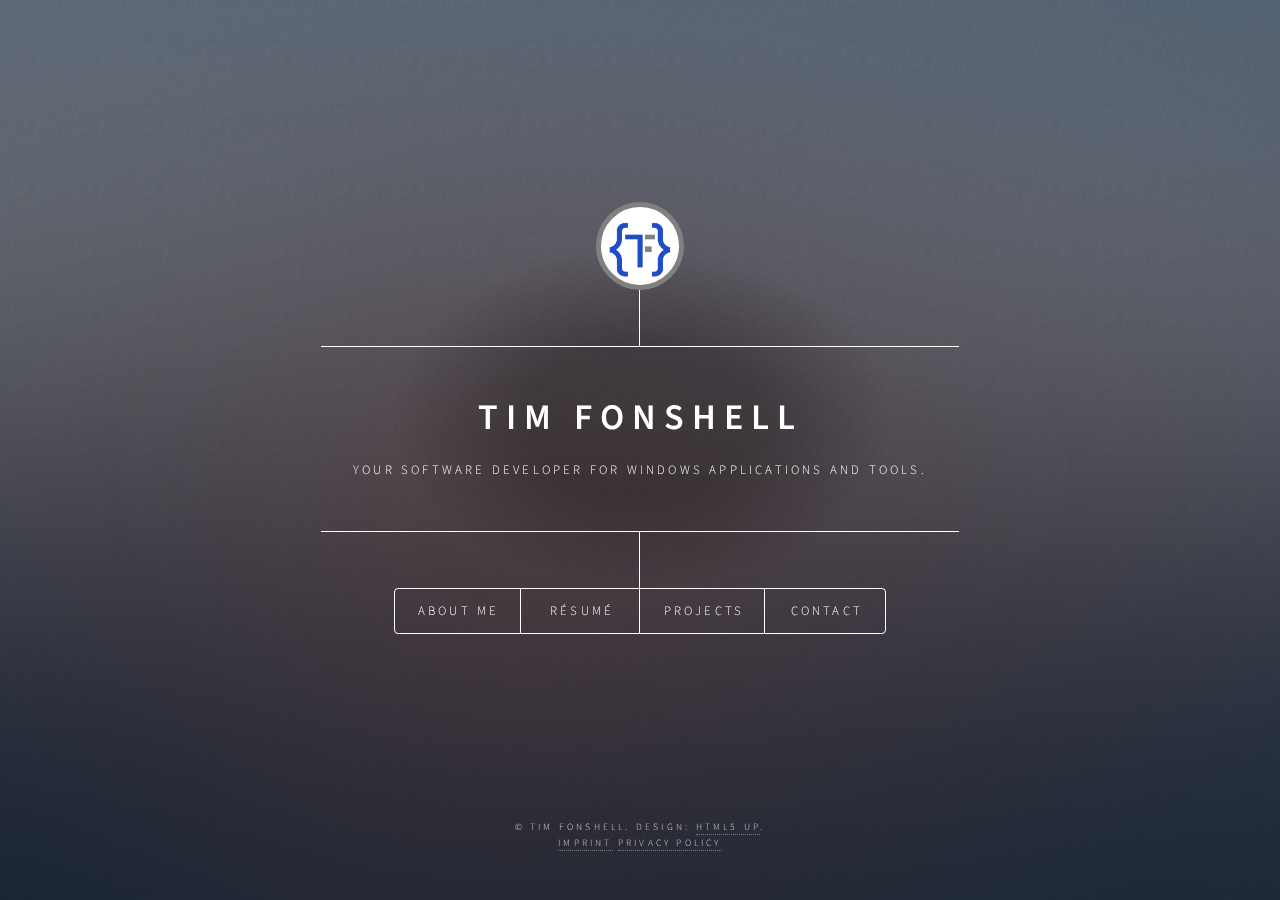
==== commit f25ee6ec: "Updated tag line." ====
--- a/index.html
+++ b/index.html
@@ -36,7 +36,7 @@
 						<div class="content">
 							<div class="inner">
 								<h1>Tim Fonshell</h1>
-								<p>Software developer for your applications on Windows and Android.</p>
+								<p>Your software developer for windows applications and tools.</p>
 							</div>
 						</div>
 						<nav>
